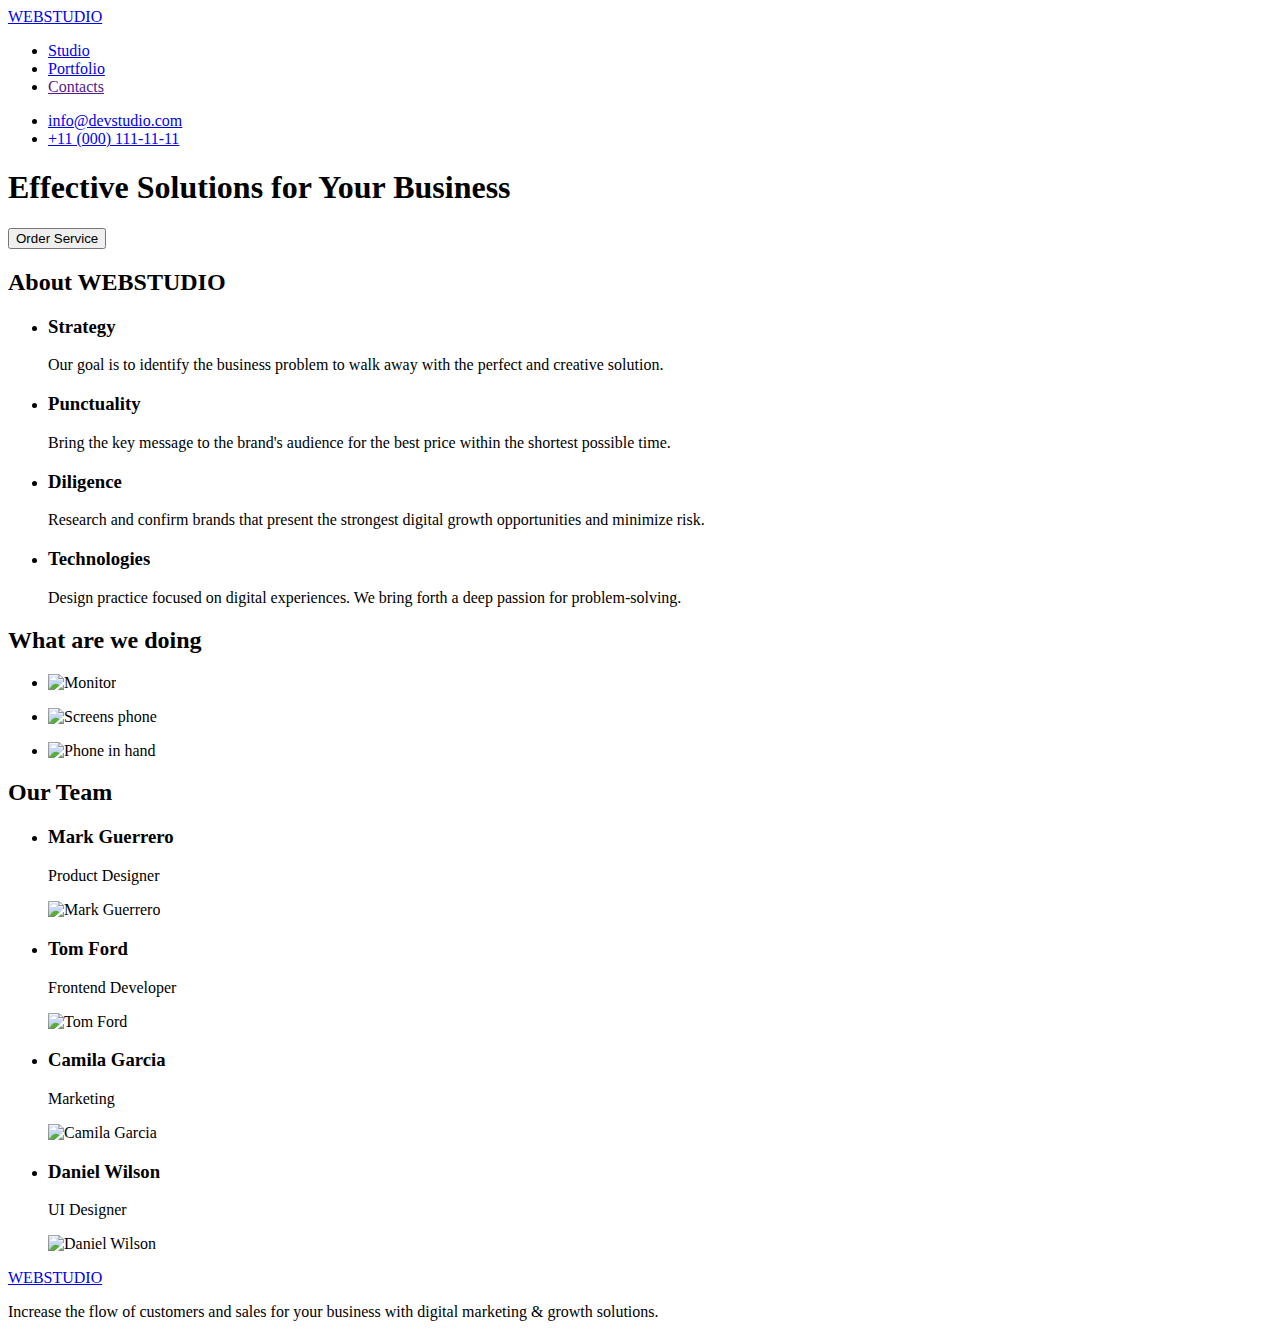
==== index.html @ 59146879 "Created clone HW #1" ====
<!DOCTYPE html>
<html lang="en">
  <head>
    <meta charset="UTF-8" />
    <meta http-equiv="X-UA-Compatible" content="IE=edge" />
    <meta name="viewport" content="width=device-width, initial-scale=1.0" />
    <title>WEBSTUDIO</title>
  </head>
  <body>
    <header>
      <!-- create navigation -->
      <nav>
        <a href="./index.html">WEB<span>STUDIO</span></a>
        <ul>
          <li><a href="./studio.html">Studio</a></li>
          <li><a href="./portfolio.html">Portfolio</a></li>
          <li><a href="">Contacts</a></li>
        </ul>
      </nav>

      <!-- create contacts -->
      <ul>
        <li><a href="mailto:info@devstudio.com">info@devstudio.com</a></li>
        <li><a href="tel:+110001111111">+11 (000) 111-11-11</a></li>
      </ul>
    </header>

    <main>
      <!-- create section title site -->
      <section>
        <h1>Effective Solutions for Your Business</h1>
        <button type="button">Order Service</button>
      </section>

      <!-- create section "About WEBSTUDIO" -->
      <section>
        <!-- "<h2>About WEBSTUDIO</h2>" we will hide in CSS -->
        <h2>About WEBSTUDIO</h2>
        <ul>
          <li>
            <h3>Strategy</h3>
            <p>
              Our goal is to identify the business problem to walk away with the
              perfect and creative solution.
            </p>
          </li>
          <li>
            <h3>Punctuality</h3>
            <p>
              Bring the key message to the brand's audience for the best price
              within the shortest possible time.
            </p>
          </li>
          <li>
            <h3>Diligence</h3>
            <p>
              Research and confirm brands that present the strongest digital
              growth opportunities and minimize risk.
            </p>
          </li>
          <li>
            <h3>Technologies</h3>
            <p>
              Design practice focused on digital experiences. We bring forth a
              deep passion for problem-solving.
            </p>
          </li>
        </ul>
      </section>

      <!-- create section "What are we doing" -->
      <section>
        <h2>What are we doing</h2>
        <ul>
          <li>
            <img
              src="./images/profile/monitor.jpg"
              alt="Monitor"
              width="360"
              height="300"
            />
          </li>
        </ul>
        <ul>
          <li>
            <img
              src="./images/profile/screens_phone.jpg"
              alt="Screens phone"
              width="360"
              height="300"
            />
          </li>
        </ul>
        <ul>
          <li>
            <img
              src="./images/profile/phone_in_hand.jpg"
              alt="Phone in hand"
              width="360"
              height="300"
            />
          </li>
        </ul>
      </section>

      <!-- create section "Our Team" -->
      <section>
        <h2>Our Team</h2>
        <ul>
          <li>
            <h3>Mark Guerrero</h3>
            <p>Product Designer</p>
            <img
              src="./images/team/mark_guerrero.jpg"
              alt="Mark Guerrero"
              width="264"
              height="260"
            />
          </li>
          <li>
            <h3>Tom Ford</h3>
            <p>Frontend Developer</p>
            <img
              src="./images/team/tom_ford.jpg"
              alt="Tom Ford"
              width="264"
              height="260"
            />
          </li>
          <li>
            <h3>Camila Garcia</h3>
            <p>Marketing</p>
            <img
              src="./images/team/camila_garcia.jpg"
              alt="Camila Garcia"
              width="264"
              height="260"
            />
          </li>
          <li>
            <h3>Daniel Wilson</h3>
            <p>UI Designer</p>
            <img
              src="./images/team/daniel_wilson.jpg"
              alt="Daniel Wilson"
              width="264"
              height="260"
            />
          </li>
        </ul>
      </section>
    </main>

    <footer>
      <!-- create footer -->
      <a href="./index.html">WEB<span>STUDIO</span></a>
      <p>
        Increase the flow of customers and sales for your business with digital
        marketing & growth solutions.
      </p>
    </footer>
  </body>
</html>
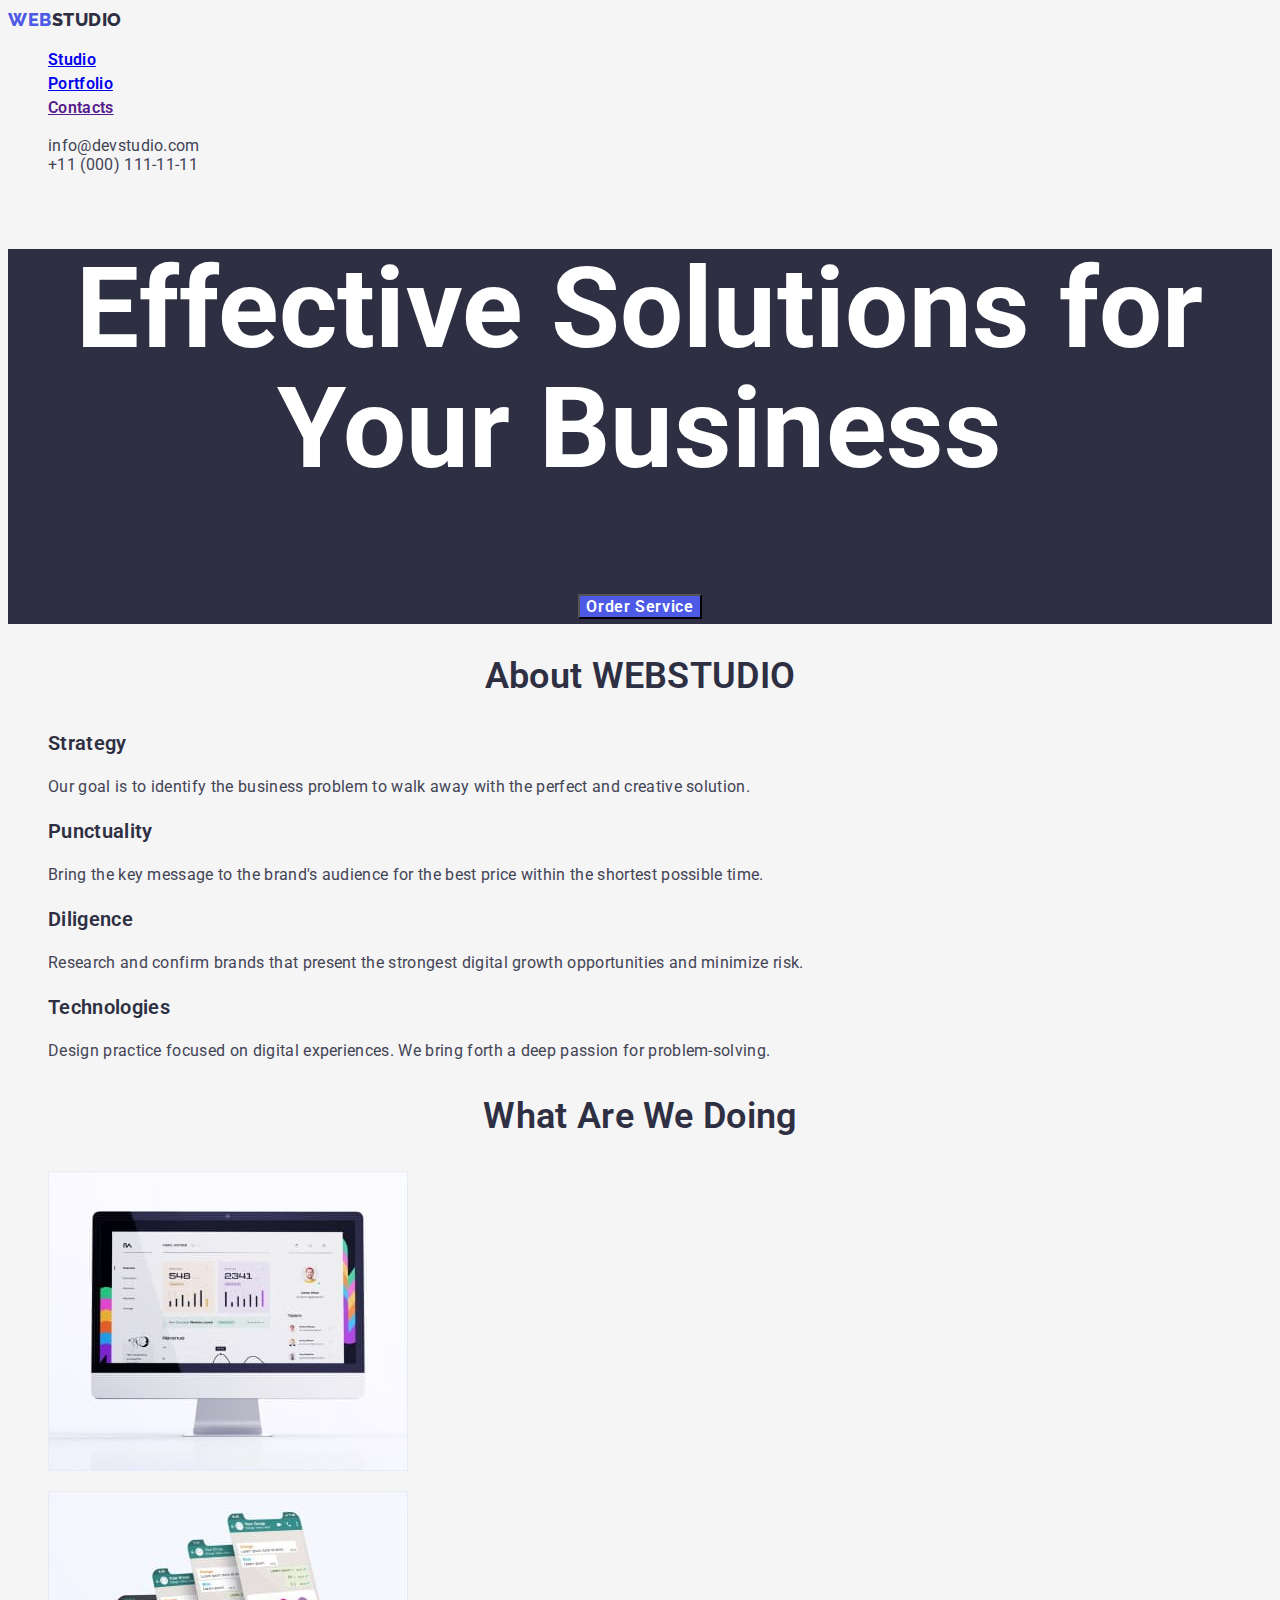
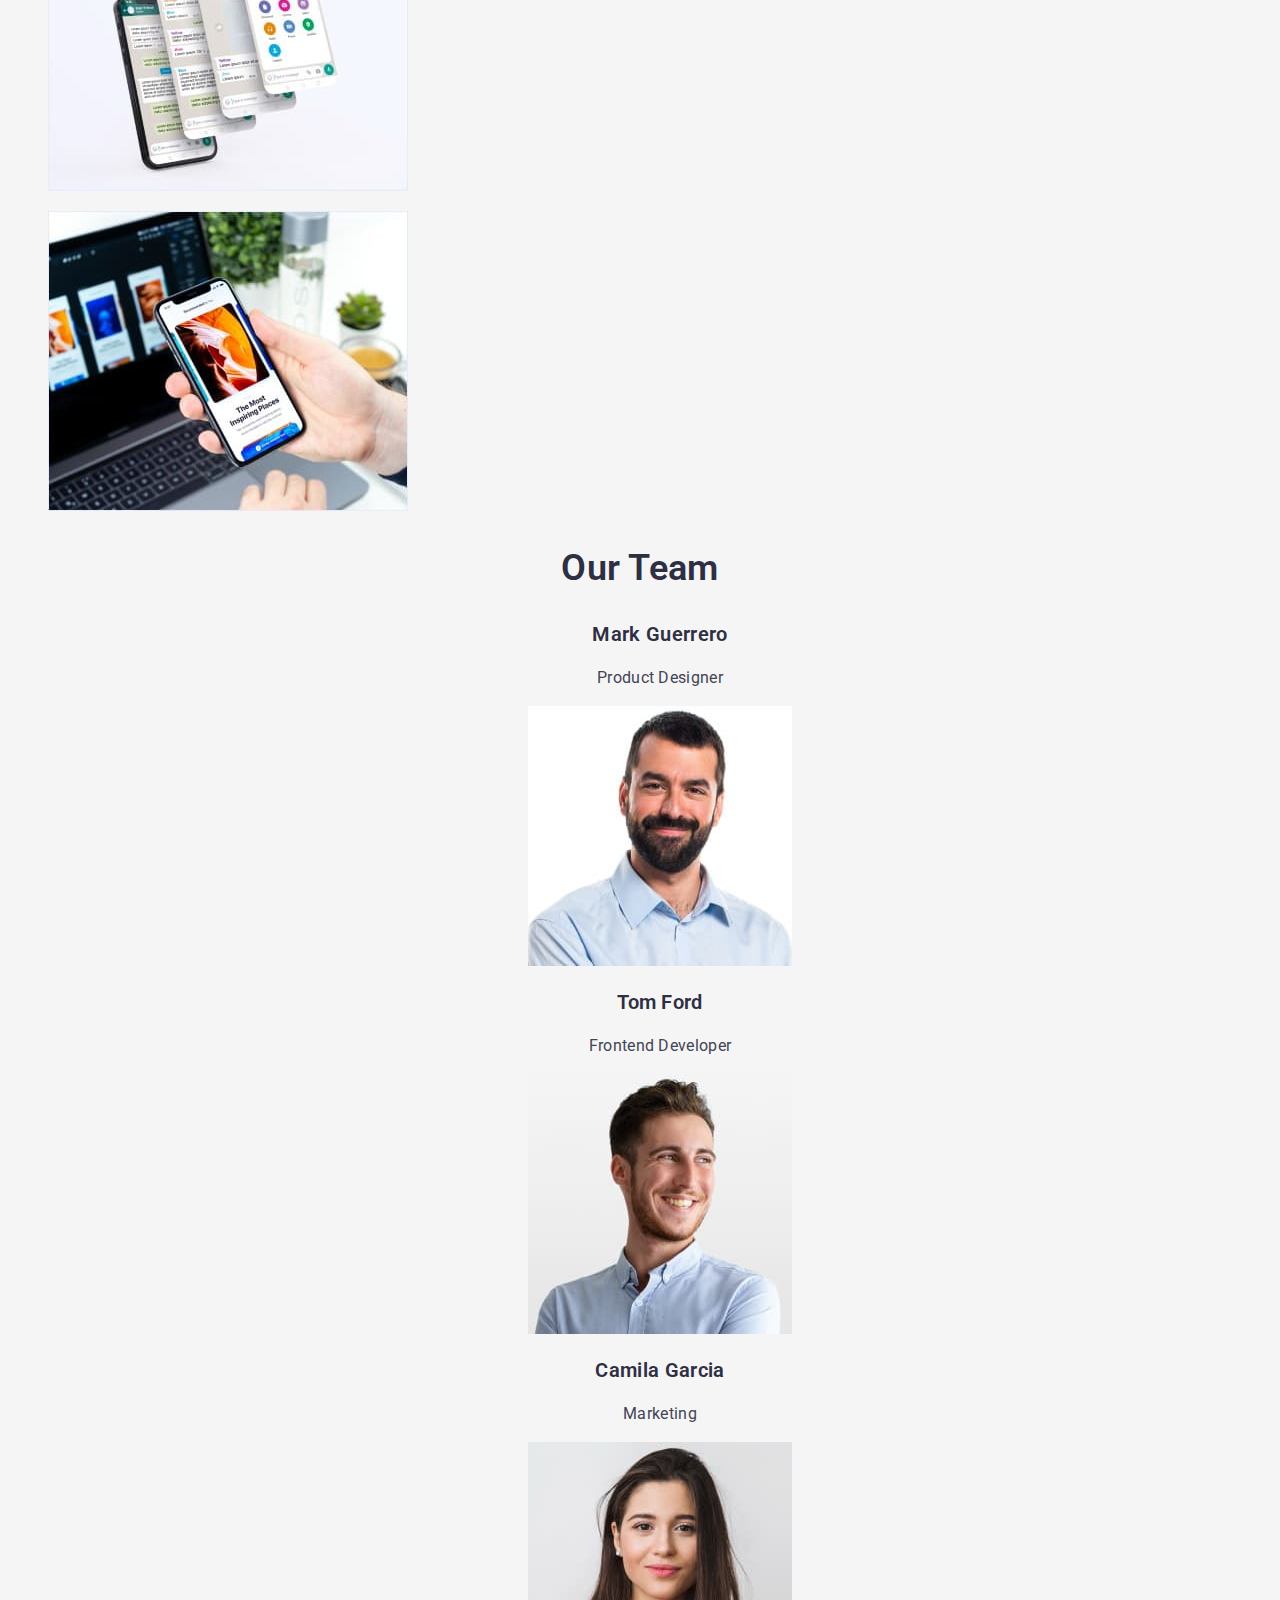
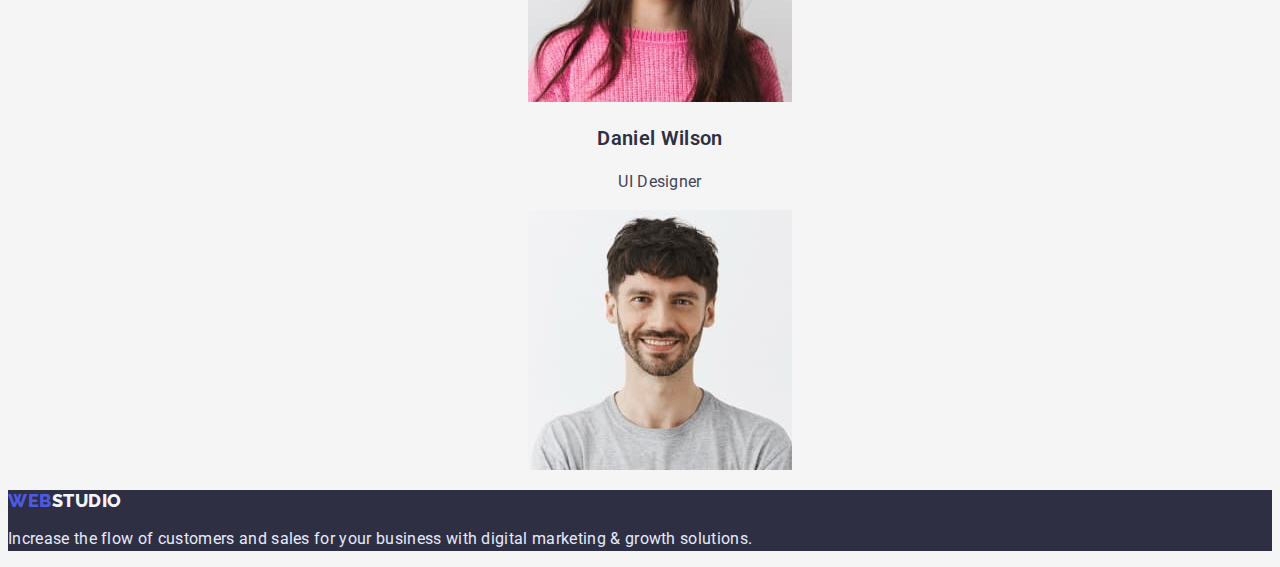
==== commit 74f5912a: "Edit files" ====
--- a/index.html
+++ b/index.html
@@ -5,64 +5,71 @@
     <meta http-equiv="X-UA-Compatible" content="IE=edge" />
     <meta name="viewport" content="width=device-width, initial-scale=1.0" />
     <title>WEBSTUDIO</title>
+    <link rel="stylesheet" href="./css/styles.css" />
+    <link rel="preconnect" href="https://fonts.googleapis.com" />
+    <link rel="preconnect" href="https://fonts.gstatic.com" crossorigin />
+    <link
+      href="https://fonts.googleapis.com/css2?family=Raleway:wght@700&family=Roboto:wght@400;500;700;900&display=swap"
+      rel="stylesheet"
+    />
   </head>
   <body>
     <header>
       <!-- create navigation -->
       <nav>
-        <a href="./index.html">WEB<span>STUDIO</span></a>
-        <ul>
-          <li><a href="./studio.html">Studio</a></li>
-          <li><a href="./portfolio.html">Portfolio</a></li>
-          <li><a href="">Contacts</a></li>
+        <a href="./index.html" class="logo">WEB<span class="logo-header">STUDIO</span></a>
+        <ul class="list">
+          <li><a href="./studio.html" class="nav-links">Studio</a></li>
+          <li><a href="./portfolio.html" class="nav-links">Portfolio</a></li>
+          <li><a href="" class="nav-links">Contacts</a></li>
         </ul>
       </nav>
 
       <!-- create contacts -->
-      <ul>
-        <li><a href="mailto:info@devstudio.com">info@devstudio.com</a></li>
-        <li><a href="tel:+110001111111">+11 (000) 111-11-11</a></li>
+      <ul class="list">
+        <li><a href="mailto:info@devstudio.com" class="contacts">info@devstudio.com</a></li>
+        <li><a href="tel:+110001111111" class="contacts">+11 (000) 111-11-11</a></li>
       </ul>
     </header>
 
     <main>
       <!-- create section title site -->
-      <section>
+      <section class="hero">
         <h1>Effective Solutions for Your Business</h1>
-        <button type="button">Order Service</button>
+        <button type="button" class="button">Order Service</button>
       </section>
 
       <!-- create section "About WEBSTUDIO" -->
       <section>
         <!-- "<h2>About WEBSTUDIO</h2>" we will hide in CSS -->
-        <h2>About WEBSTUDIO</h2>
-        <ul>
+        <h2 class="section-title">About WEBSTUDIO</h2>
+        <ul class="list">
           <li>
-            <h3>Strategy</h3>
-            <p>
-              Our goal is to identify the business problem to walk away with the
-              perfect and creative solution.
+            <h3 class="list-title">Strategy</h3>
+            <p class="list-text">
+              Our goal is to identify the business problem to walk away with the perfect and
+              creative solution.
             </p>
           </li>
           <li>
-            <h3>Punctuality</h3>
-            <p>
-              Bring the key message to the brand's audience for the best price
-              within the shortest possible time.
+            <h3 class="list-title">Punctuality</h3>
+            <p class="list-text">
+              Bring the key message to the brand's audience for the best price within the shortest
+              possible time.
             </p>
           </li>
           <li>
-            <h3>Diligence</h3>
-            <p>
-              Research and confirm brands that present the strongest digital
-              growth opportunities and minimize risk.
+            <h3 class="list-title">Diligence</h3>
+            <p class="list-text">
+              Research and confirm brands that present the strongest digital growth opportunities
+              and minimize risk.
             </p>
           </li>
           <li>
-            <h3>Technologies</h3>
-            <p>
-              Design practice focused on digital experiences. We bring forth a
-              deep passion for problem-solving.
+            <h3 class="list-title">Technologies</h3>
+            <p class="list-text">
+              Design practice focused on digital experiences. We bring forth a deep passion for
+              problem-solving.
             </p>
           </li>
         </ul>
@@ -70,18 +77,13 @@
 
       <!-- create section "What are we doing" -->
       <section>
-        <h2>What are we doing</h2>
-        <ul>
+        <h2 class="section-title">What are we doing</h2>
+        <ul class="list">
           <li>
-            <img
-              src="./images/profile/monitor.jpg"
-              alt="Monitor"
-              width="360"
-              height="300"
-            />
+            <img src="./images/profile/monitor.jpg" alt="Monitor" width="360" height="300" />
           </li>
         </ul>
-        <ul>
+        <ul class="list">
           <li>
             <img
               src="./images/profile/screens_phone.jpg"
@@ -91,7 +93,7 @@
             />
           </li>
         </ul>
-        <ul>
+        <ul class="list">
           <li>
             <img
               src="./images/profile/phone_in_hand.jpg"
@@ -104,12 +106,12 @@
       </section>
 
       <!-- create section "Our Team" -->
-      <section>
-        <h2>Our Team</h2>
-        <ul>
+      <section style="section-fon">
+        <h2 class="section-title">Our Team</h2>
+        <ul class="list text-align">
           <li>
-            <h3>Mark Guerrero</h3>
-            <p>Product Designer</p>
+            <h3 class="list-title">Mark Guerrero</h3>
+            <p class="list-text">Product Designer</p>
             <img
               src="./images/team/mark_guerrero.jpg"
               alt="Mark Guerrero"
@@ -118,18 +120,13 @@
             />
           </li>
           <li>
-            <h3>Tom Ford</h3>
-            <p>Frontend Developer</p>
-            <img
-              src="./images/team/tom_ford.jpg"
-              alt="Tom Ford"
-              width="264"
-              height="260"
-            />
+            <h3 class="list-title">Tom Ford</h3>
+            <p class="list-text">Frontend Developer</p>
+            <img src="./images/team/tom_ford.jpg" alt="Tom Ford" width="264" height="260" />
           </li>
           <li>
-            <h3>Camila Garcia</h3>
-            <p>Marketing</p>
+            <h3 class="list-title">Camila Garcia</h3>
+            <p class="list-text">Marketing</p>
             <img
               src="./images/team/camila_garcia.jpg"
               alt="Camila Garcia"
@@ -138,8 +135,8 @@
             />
           </li>
           <li>
-            <h3>Daniel Wilson</h3>
-            <p>UI Designer</p>
+            <h3 class="list-title">Daniel Wilson</h3>
+            <p class="list-text">UI Designer</p>
             <img
               src="./images/team/daniel_wilson.jpg"
               alt="Daniel Wilson"
@@ -151,12 +148,11 @@
       </section>
     </main>
 
-    <footer>
-      <!-- create footer -->
-      <a href="./index.html">WEB<span>STUDIO</span></a>
-      <p>
-        Increase the flow of customers and sales for your business with digital
-        marketing & growth solutions.
+    <footer class="footer">
+      <a href="./index.html" class="logo line-height">WEB<span class="logo-footer">STUDIO</span></a>
+      <p class="text-footer">
+        Increase the flow of customers and sales for your business with digital marketing & growth
+        solutions.
       </p>
     </footer>
   </body>
--- a/css/styles.css
+++ b/css/styles.css
@@ -0,0 +1,144 @@
+/* GLOBAL STYLE */
+body {
+  background-color: var(--main-background);
+  color: var(--main-color);
+
+  font-family: Roboto, sans-serif;
+  letter-spacing: 0.02em;
+}
+
+/* COLOR PALLETE */
+:root {
+  --main-background: #f5f5f5;
+  --main-color: #2e2f42;
+  --secondary-color: #434455;
+  --hero-color: #ffffff;
+  --text-footer: #e7e9fc;
+  --main-logo: #4d5ae5;
+  --secondary-logo: #f4f4fd;
+  --focus-button: #404bbf;
+  --secondary-background: #f4f4fd;
+}
+
+/* DELETED MARKERS */
+.list {
+  list-style-type: none;
+}
+
+/* LOGOTYPE STYLE */
+.logo {
+  color: var(--main-logo);
+  font-family: Raleway, sans-serif;
+
+  font-weight: 800;
+  font-size: 18px;
+  line-height: 1.33;
+  letter-spacing: 0.03em;
+  text-transform: uppercase;
+  text-decoration: none;
+}
+
+.logo-header {
+  color: var(--main-color);
+}
+
+.logo-footer {
+  color: var(--secondary-logo);
+}
+
+.line-height {
+  line-height: 1.17;
+}
+
+/* MAIN NAVIGATION */
+.nav-links {
+  font-weight: 600;
+  font-size: 16px;
+  line-height: 1.5;
+}
+
+/* CONTACTS */
+.contacts {
+  color: var(--secondary-color);
+
+  font-size: 16px;
+  text-decoration: none;
+}
+
+.contacts:hover,
+.contacts:focus {
+  color: var(--main-logo);
+}
+
+/* TITLE SITE */
+.hero {
+  background-color: var(--main-color);
+  color: var(--hero-color);
+
+  font-weight: 600;
+  font-size: 56px;
+  line-height: 1.07;
+  text-align: center;
+}
+
+.button {
+  background-color: var(--main-logo);
+  color: var(--hero-color);
+  font-family: inherit;
+
+  font-weight: 600;
+  font-size: 16px;
+  line-height: 1.19;
+  letter-spacing: 0.04em;
+
+  cursor: pointer;
+}
+
+.button:hover,
+.button:focus {
+  background-color: var(--focus-button);
+}
+
+/* MINE CONTENT */
+.section-title {
+  font-weight: 600;
+  font-size: 36px;
+  line-height: 1.33;
+  text-align: center;
+  text-transform: capitalize;
+}
+
+.list-title {
+  font-weight: 600;
+  font-size: 20px;
+  line-height: 1.2;
+  text-decoration: none;
+}
+
+.list-text {
+  color: var(--secondary-color);
+
+  font-size: 16px;
+  line-height: 1.5;
+}
+
+.text-align {
+  text-align: center;
+}
+
+.section-fon {
+  background-color: var(--secondary-background);
+}
+
+/* FOOTER STYLE */
+.footer {
+  background-color: var(--main-color);
+}
+
+.text-footer {
+  color: var(--text-footer);
+
+  font-size: 16px;
+  line-height: 1.5;
+  text-decoration: none;
+}
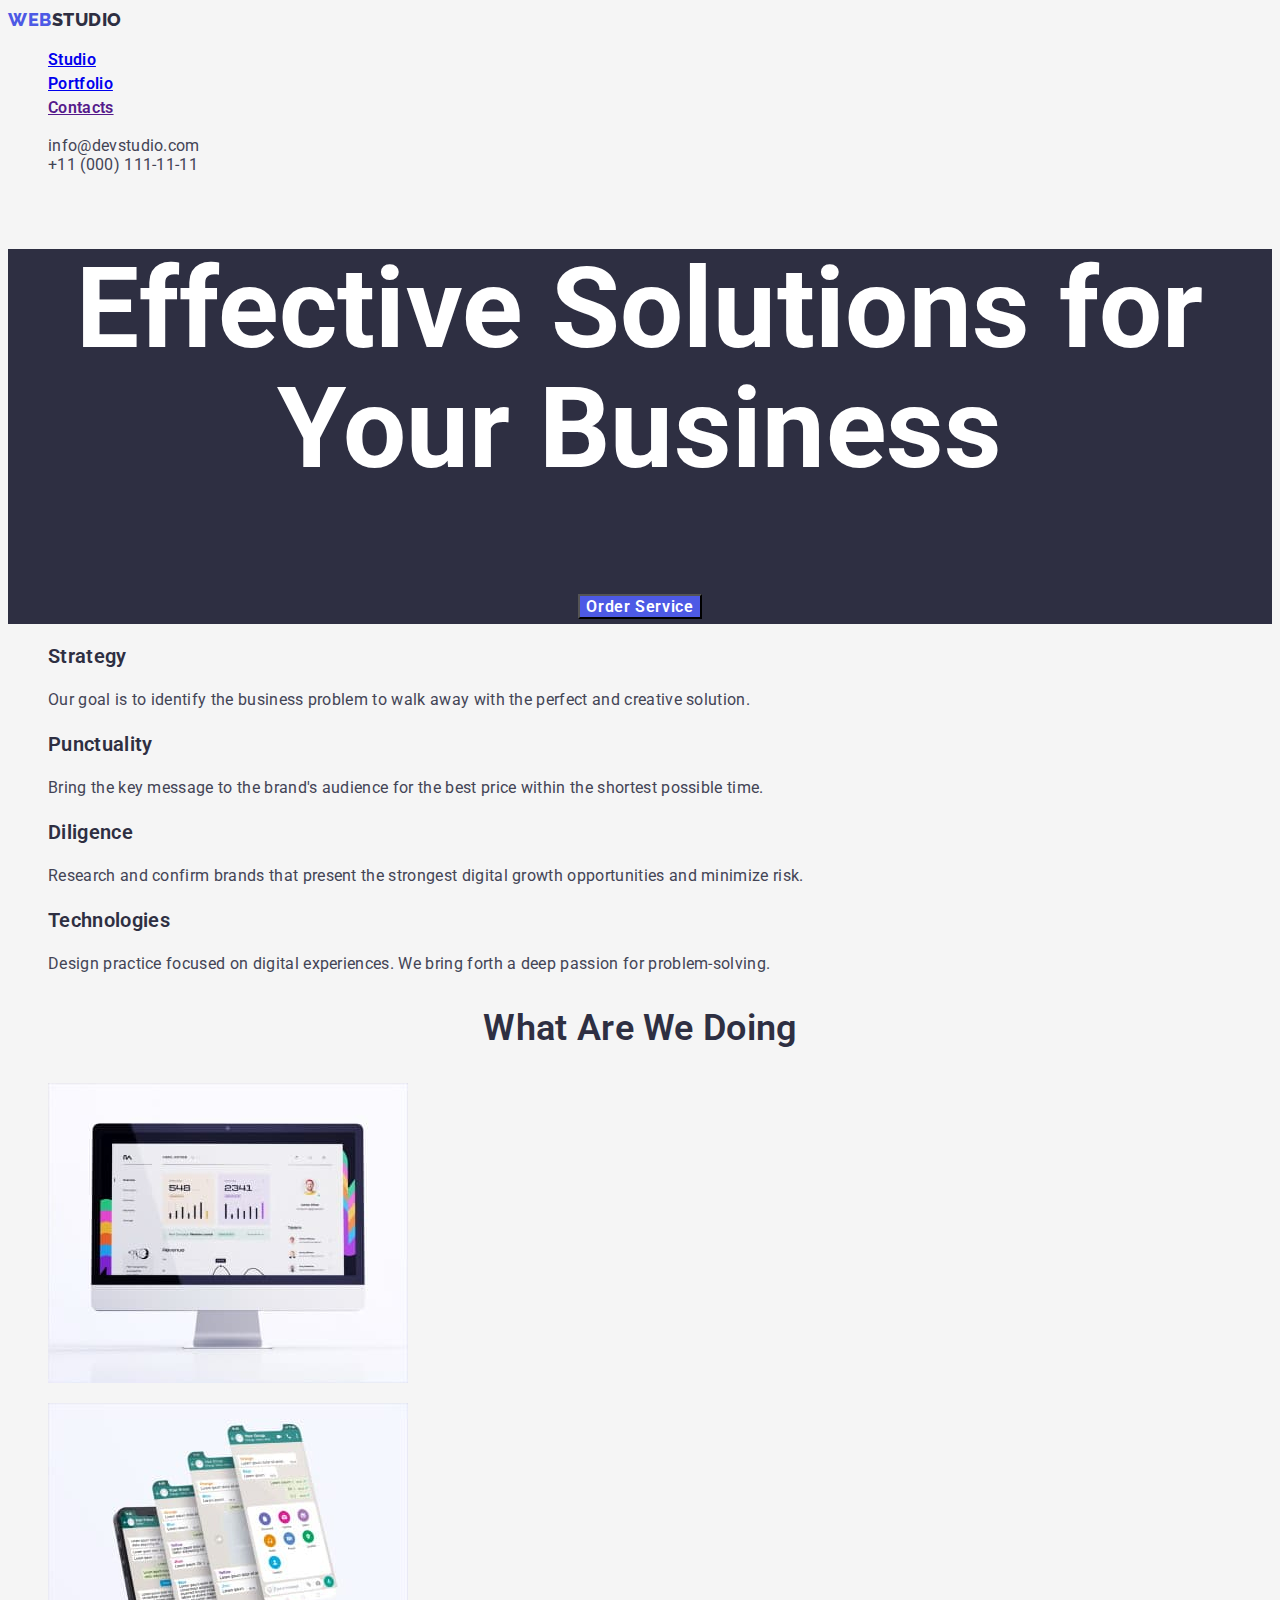
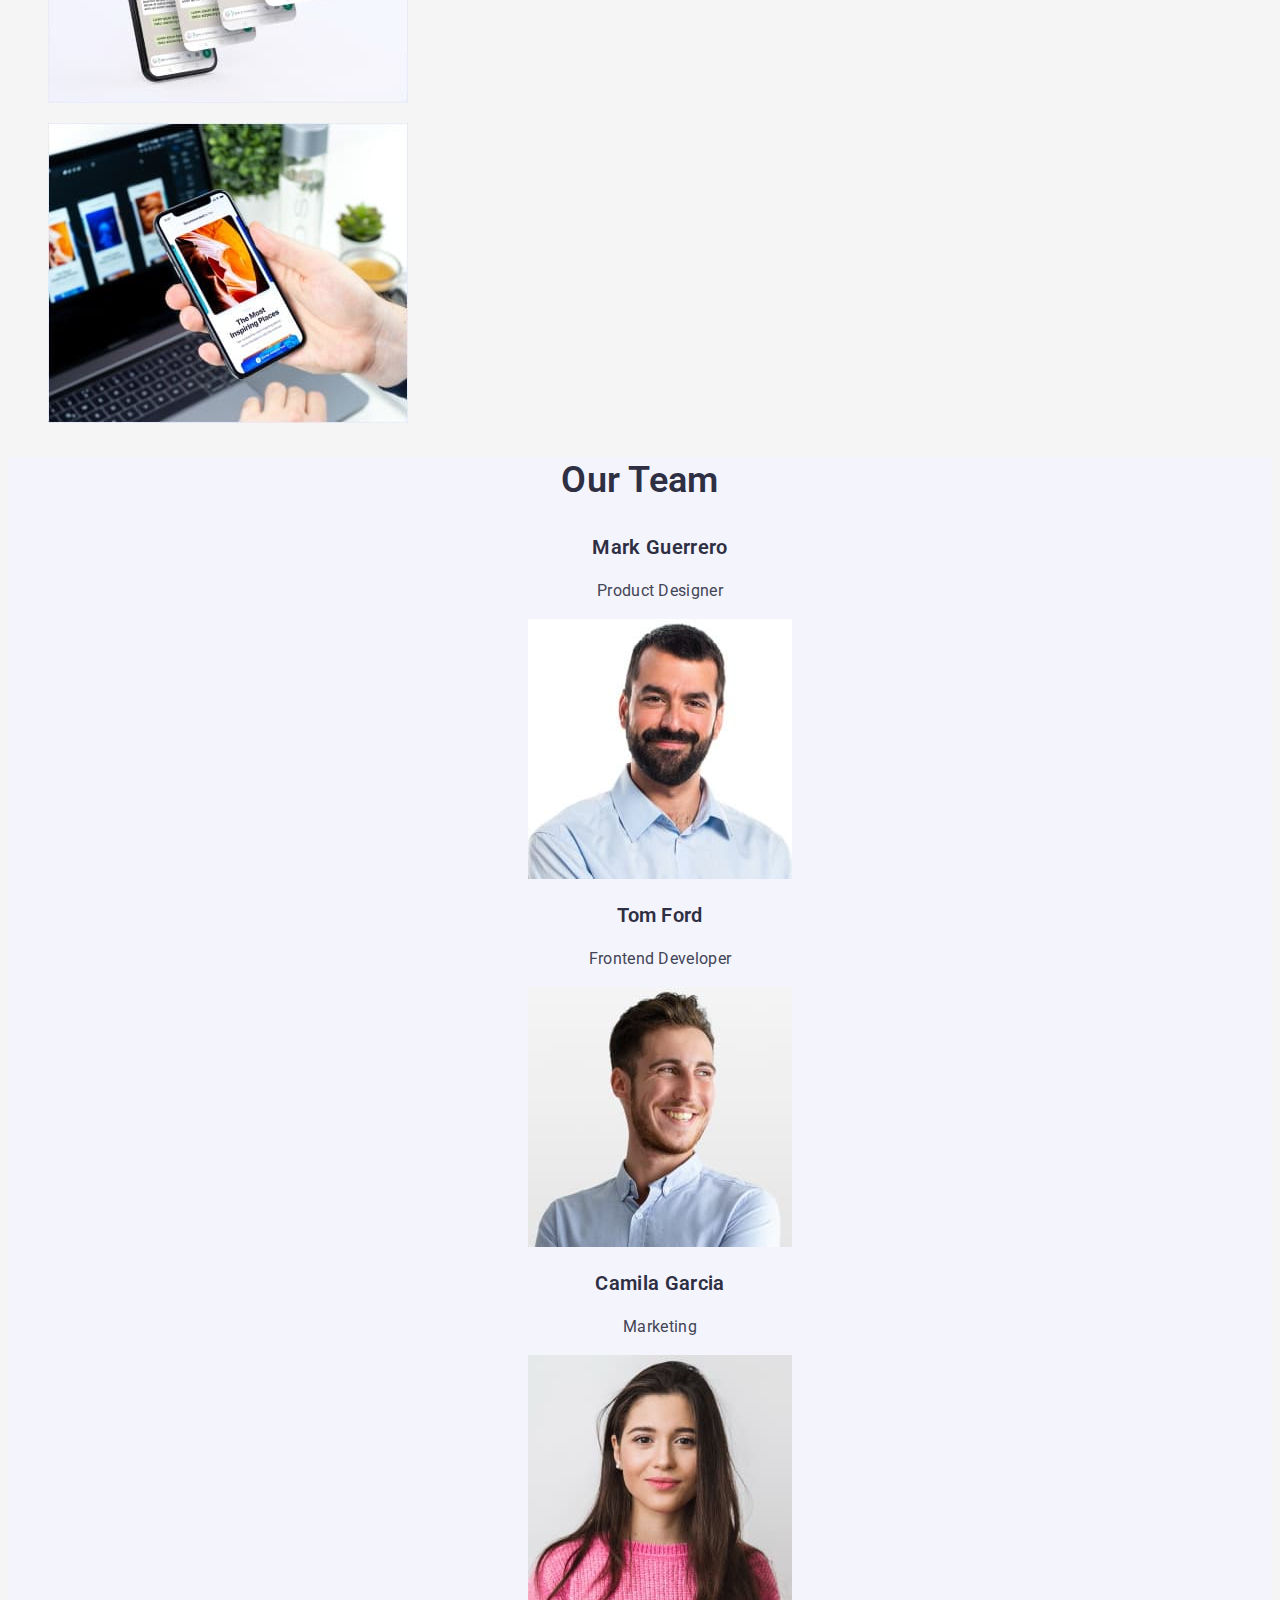
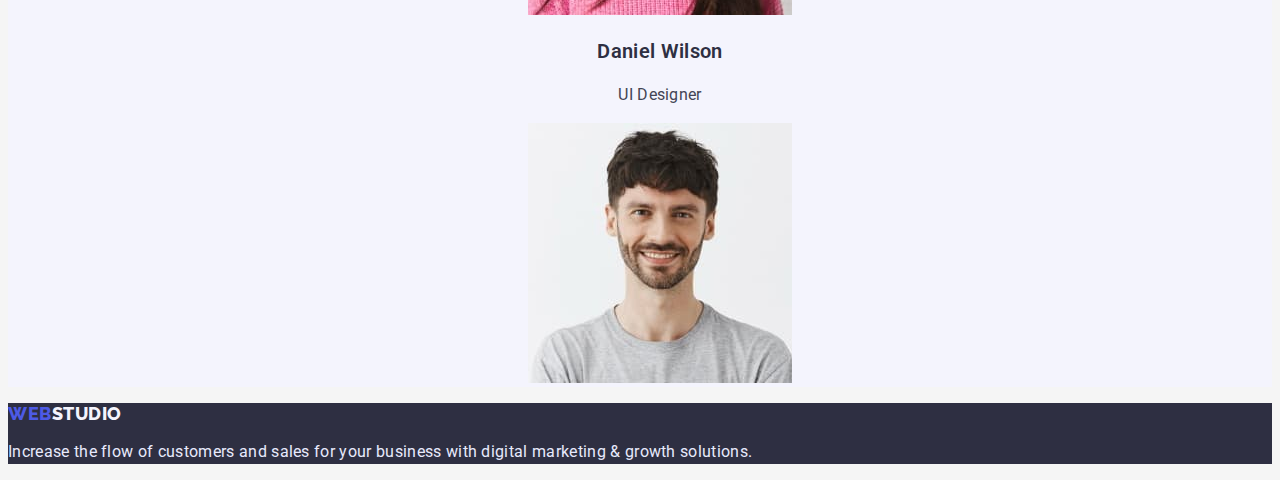
==== commit a6093d1c: "Created styles" ====
--- a/index.html
+++ b/index.html
@@ -13,6 +13,7 @@
       rel="stylesheet"
     />
   </head>
+
   <body>
     <header>
       <!-- create navigation -->
@@ -41,8 +42,8 @@
 
       <!-- create section "About WEBSTUDIO" -->
       <section>
-        <!-- "<h2>About WEBSTUDIO</h2>" we will hide in CSS -->
-        <h2 class="section-title">About WEBSTUDIO</h2>
+        <!-- "<h2>About WEBSTUDIO</h2>" we hiden in CSS -->
+        <h2 class="hiden-text">About WEBSTUDIO</h2>
         <ul class="list">
           <li>
             <h3 class="list-title">Strategy</h3>
@@ -106,7 +107,7 @@
       </section>
 
       <!-- create section "Our Team" -->
-      <section style="section-fon">
+      <section class="section-fon">
         <h2 class="section-title">Our Team</h2>
         <ul class="list text-align">
           <li>
--- a/css/styles.css
+++ b/css/styles.css
@@ -1,23 +1,36 @@
 /* GLOBAL STYLE */
 body {
-  background-color: var(--main-background);
-  color: var(--main-color);
+  background-color: #f5f5f5;
+  color: var(--main);
 
-  font-family: Roboto, sans-serif;
+  font-family: 'Roboto', sans-serif;
   letter-spacing: 0.02em;
 }
 
 /* COLOR PALLETE */
 :root {
-  --main-background: #f5f5f5;
-  --main-color: #2e2f42;
-  --secondary-color: #434455;
-  --hero-color: #ffffff;
-  --text-footer: #e7e9fc;
-  --main-logo: #4d5ae5;
-  --secondary-logo: #f4f4fd;
+  /* CTAs, focused, active status, links */
+  --primary-brand: #4d5ae5;
+
+  /* overlays, shadows, headings */
+  --main: #2e2f42;
+
+  /* valid fields, success messages */
+  /* --valid-color:#31D0AA; */
+
+  /* body text */
+  --body-text: #434455;
+
+  /* helper text, deemphasized text */
+  /* --helper-text:#8E8F99; */
+
+  /* accent color, hairlines, subtle backgrounds */
+  --accent: #e7e9fc;
+
+  /* light mode backgrounds,light mode Dialogs/alerts */
+  --background: #f4f4fd;
+
   --focus-button: #404bbf;
-  --secondary-background: #f4f4fd;
 }
 
 /* DELETED MARKERS */
@@ -25,10 +38,15 @@
   list-style-type: none;
 }
 
+/* HIDEN TEXT */
+.hiden-text {
+  font-size: 0px;
+}
+
 /* LOGOTYPE STYLE */
 .logo {
-  color: var(--main-logo);
-  font-family: Raleway, sans-serif;
+  color: var(--primary-brand);
+  font-family: 'Raleway', sans-serif;
 
   font-weight: 800;
   font-size: 18px;
@@ -39,11 +57,11 @@
 }
 
 .logo-header {
-  color: var(--main-color);
+  color: var(--main);
 }
 
 .logo-footer {
-  color: var(--secondary-logo);
+  color: var(--background);
 }
 
 .line-height {
@@ -59,7 +77,7 @@
 
 /* CONTACTS */
 .contacts {
-  color: var(--secondary-color);
+  color: var(--body-text);
 
   font-size: 16px;
   text-decoration: none;
@@ -67,13 +85,13 @@
 
 .contacts:hover,
 .contacts:focus {
-  color: var(--main-logo);
+  color: var(--primary-brand);
 }
 
 /* TITLE SITE */
 .hero {
-  background-color: var(--main-color);
-  color: var(--hero-color);
+  background-color: var(--main);
+  color: #ffffff;
 
   font-weight: 600;
   font-size: 56px;
@@ -81,9 +99,11 @@
   text-align: center;
 }
 
+/* BUTTONS */
+/* button on the hero */
 .button {
-  background-color: var(--main-logo);
-  color: var(--hero-color);
+  background-color: var(--primary-brand);
+  color: #ffffff;
   font-family: inherit;
 
   font-weight: 600;
@@ -97,6 +117,23 @@
 .button:hover,
 .button:focus {
   background-color: var(--focus-button);
+}
+
+/* filters button in the Portfolio  */
+.button-filters {
+  background-color: var(--background);
+  color: var(--primary-brand);
+
+  font-weight: 600;
+  font-size: 16px;
+  line-height: 1.5;
+  letter-spacing: 0.04em;
+}
+
+.button-filters:hover,
+.button-filters:focus {
+  background-color: var(--primary-brand);
+  color: #ffffff;
 }
 
 /* MINE CONTENT */
@@ -116,7 +153,7 @@
 }
 
 .list-text {
-  color: var(--secondary-color);
+  color: var(--body-text);
 
   font-size: 16px;
   line-height: 1.5;
@@ -127,16 +164,16 @@
 }
 
 .section-fon {
-  background-color: var(--secondary-background);
+  background-color: var(--background);
 }
 
 /* FOOTER STYLE */
 .footer {
-  background-color: var(--main-color);
+  background-color: var(--main);
 }
 
 .text-footer {
-  color: var(--text-footer);
+  color: var(--accent);
 
   font-size: 16px;
   line-height: 1.5;
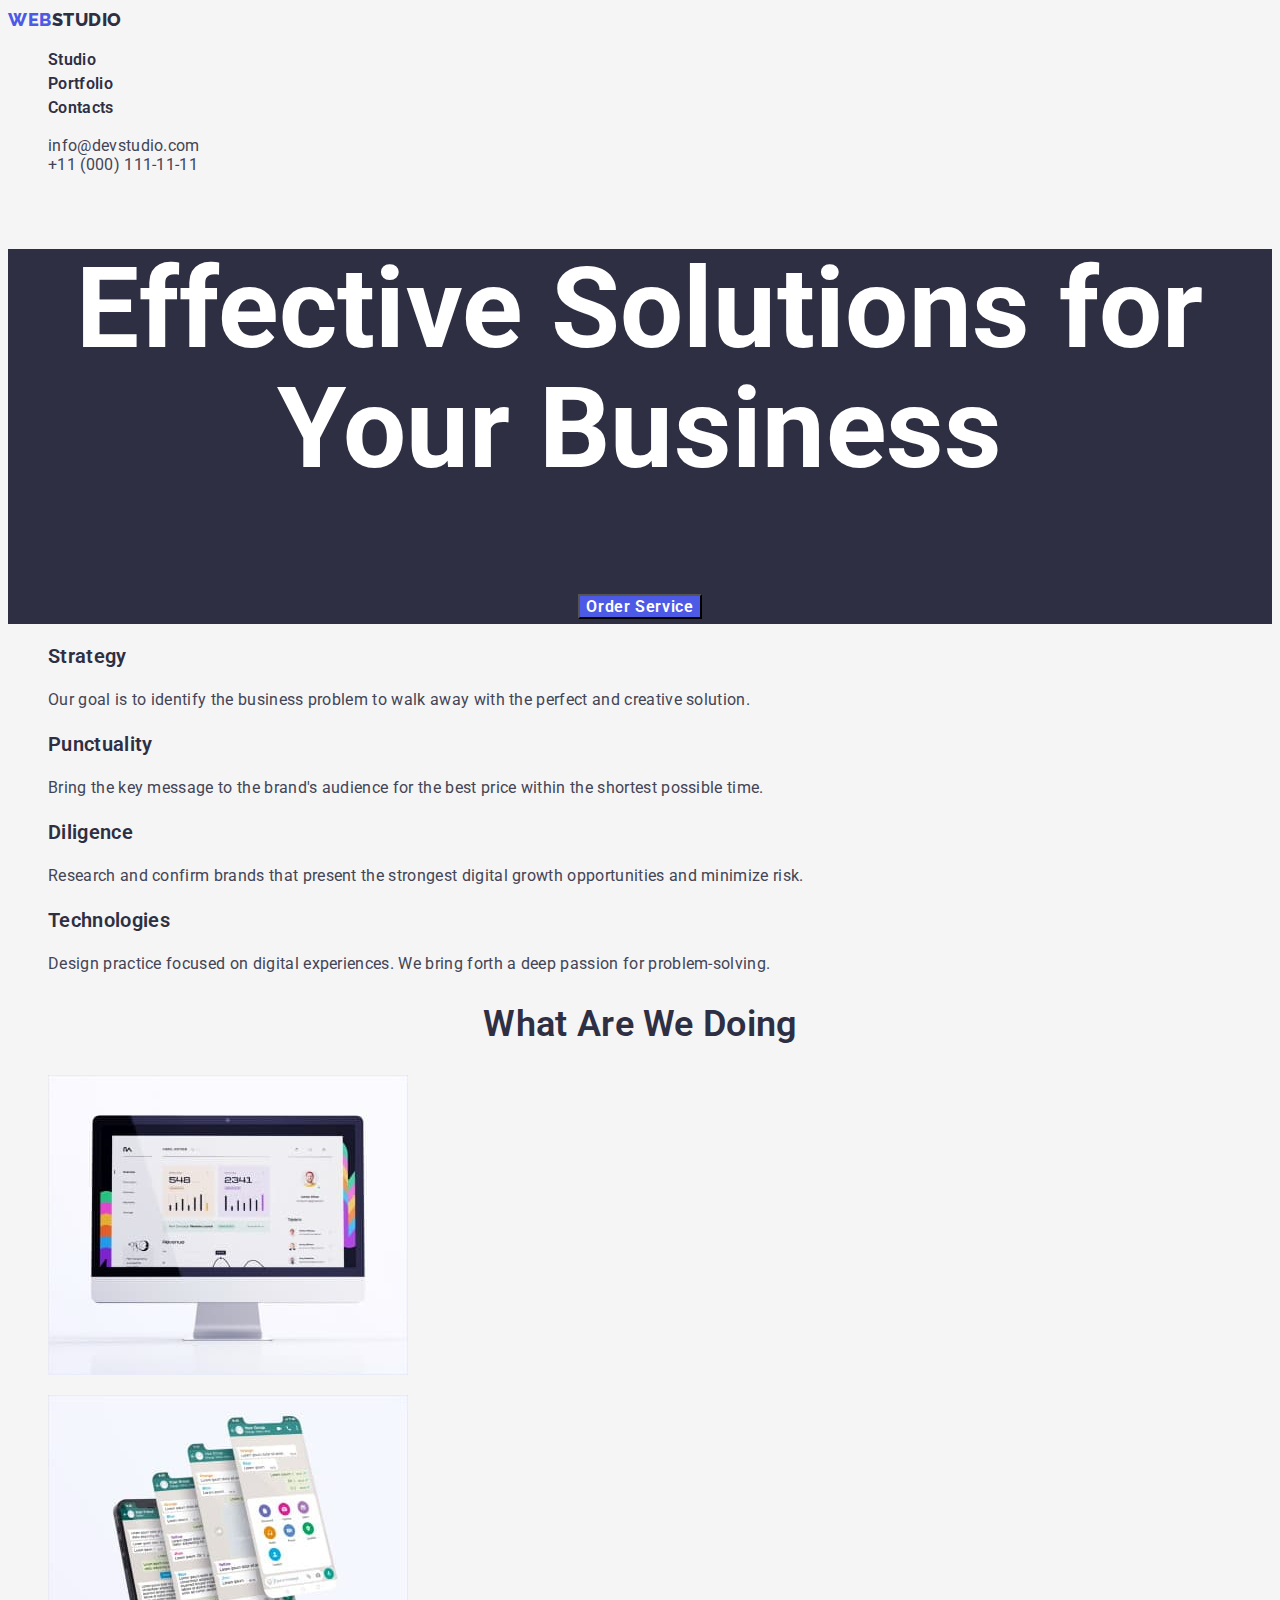
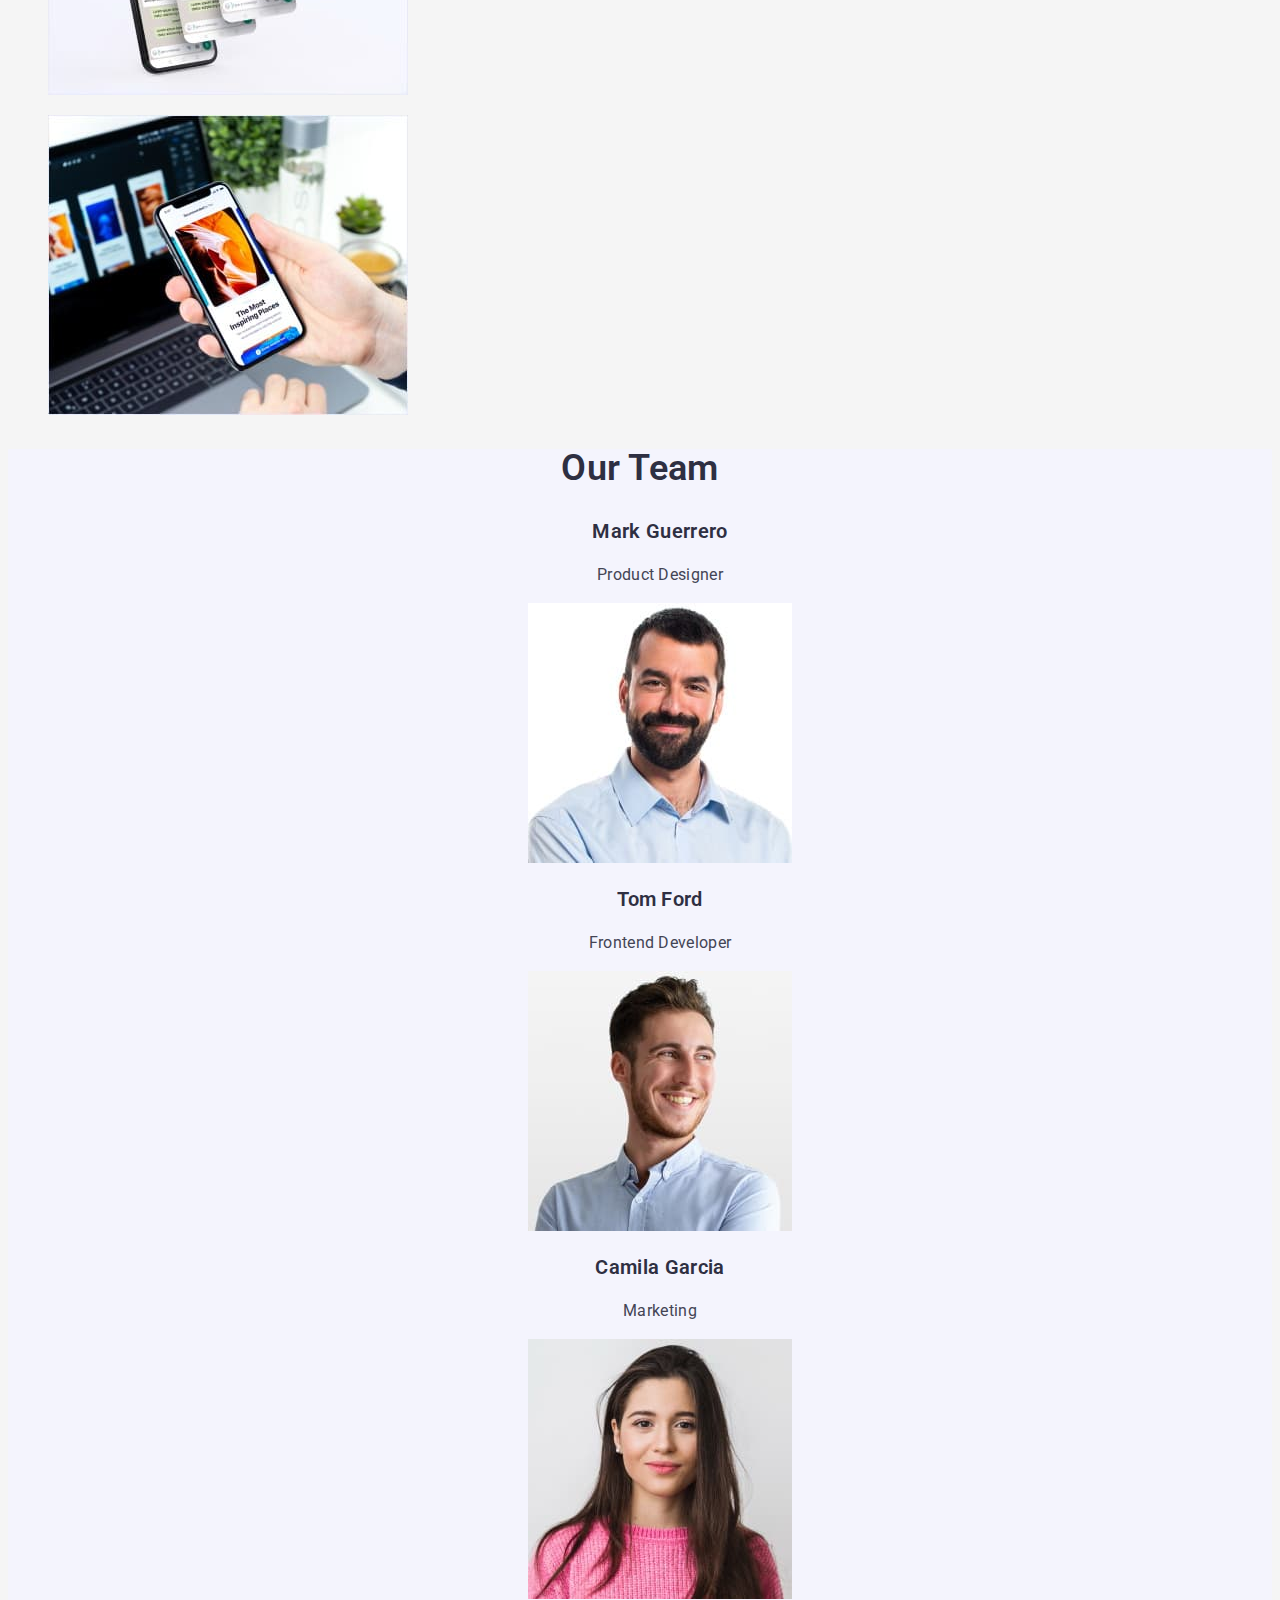
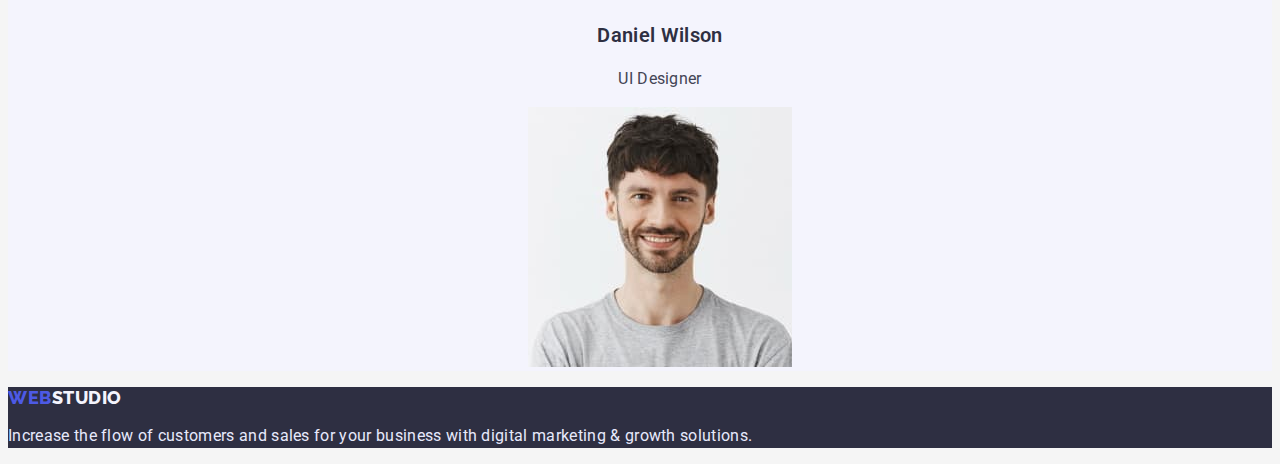
==== commit 8ba3bc0e: "Corected code" ====
--- a/index.html
+++ b/index.html
@@ -5,13 +5,13 @@
     <meta http-equiv="X-UA-Compatible" content="IE=edge" />
     <meta name="viewport" content="width=device-width, initial-scale=1.0" />
     <title>WEBSTUDIO</title>
-    <link rel="stylesheet" href="./css/styles.css" />
     <link rel="preconnect" href="https://fonts.googleapis.com" />
     <link rel="preconnect" href="https://fonts.gstatic.com" crossorigin />
     <link
       href="https://fonts.googleapis.com/css2?family=Raleway:wght@700&family=Roboto:wght@400;500;700;900&display=swap"
       rel="stylesheet"
     />
+    <link rel="stylesheet" href="./css/styles.css" />
   </head>
 
   <body>
@@ -42,7 +42,6 @@
 
       <!-- create section "About WEBSTUDIO" -->
       <section>
-        <!-- "<h2>About WEBSTUDIO</h2>" we hiden in CSS -->
         <h2 class="hiden-text">About WEBSTUDIO</h2>
         <ul class="list">
           <li>
@@ -87,7 +86,7 @@
         <ul class="list">
           <li>
             <img
-              src="./images/profile/screens_phone.jpg"
+              src="./images/profile/screens-phone.jpg"
               alt="Screens phone"
               width="360"
               height="300"
@@ -97,7 +96,7 @@
         <ul class="list">
           <li>
             <img
-              src="./images/profile/phone_in_hand.jpg"
+              src="./images/profile/phone-in-hand.jpg"
               alt="Phone in hand"
               width="360"
               height="300"
@@ -114,7 +113,7 @@
             <h3 class="list-title">Mark Guerrero</h3>
             <p class="list-text">Product Designer</p>
             <img
-              src="./images/team/mark_guerrero.jpg"
+              src="./images/team/mark-guerrero.jpg"
               alt="Mark Guerrero"
               width="264"
               height="260"
@@ -123,13 +122,13 @@
           <li>
             <h3 class="list-title">Tom Ford</h3>
             <p class="list-text">Frontend Developer</p>
-            <img src="./images/team/tom_ford.jpg" alt="Tom Ford" width="264" height="260" />
+            <img src="./images/team/tom-ford.jpg" alt="Tom Ford" width="264" height="260" />
           </li>
           <li>
             <h3 class="list-title">Camila Garcia</h3>
             <p class="list-text">Marketing</p>
             <img
-              src="./images/team/camila_garcia.jpg"
+              src="./images/team/camila-garcia.jpg"
               alt="Camila Garcia"
               width="264"
               height="260"
@@ -139,7 +138,7 @@
             <h3 class="list-title">Daniel Wilson</h3>
             <p class="list-text">UI Designer</p>
             <img
-              src="./images/team/daniel_wilson.jpg"
+              src="./images/team/daniel-wilson.jpg"
               alt="Daniel Wilson"
               width="264"
               height="260"
--- a/css/styles.css
+++ b/css/styles.css
@@ -1,12 +1,3 @@
-/* GLOBAL STYLE */
-body {
-  background-color: #f5f5f5;
-  color: var(--main);
-
-  font-family: 'Roboto', sans-serif;
-  letter-spacing: 0.02em;
-}
-
 /* COLOR PALLETE */
 :root {
   /* CTAs, focused, active status, links */
@@ -30,7 +21,18 @@
   /* light mode backgrounds,light mode Dialogs/alerts */
   --background: #f4f4fd;
 
+  /* hover text for navigation*/
+
   --focus-button: #404bbf;
+}
+
+/* GLOBAL STYLE */
+body {
+  background-color: #f5f5f5;
+  color: var(--main);
+
+  font-family: 'Roboto', sans-serif;
+  letter-spacing: 0.02em;
 }
 
 /* DELETED MARKERS */
@@ -41,6 +43,11 @@
 /* HIDEN TEXT */
 .hiden-text {
   font-size: 0px;
+}
+
+/* ALIGNED TEXT IN SECTION "OUR TEAM" */
+.text-align {
+  text-align: center;
 }
 
 /* LOGOTYPE STYLE */
@@ -70,9 +77,16 @@
 
 /* MAIN NAVIGATION */
 .nav-links {
+  color: inherit;
   font-weight: 600;
   font-size: 16px;
   line-height: 1.5;
+  text-decoration: none;
+}
+
+.nav-links:hover,
+.nav-links:focus {
+  color: var(--body-text);
 }
 
 /* CONTACTS */
@@ -99,7 +113,6 @@
   text-align: center;
 }
 
-/* BUTTONS */
 /* button on the hero */
 .button {
   background-color: var(--primary-brand);
@@ -114,12 +127,12 @@
   cursor: pointer;
 }
 
-.button:hover,
+/* .button:hover,
 .button:focus {
-  background-color: var(--focus-button);
-}
+  background-color: var(--primary-brand);
+} */
 
-/* filters button in the Portfolio  */
+/* FILTERS BUTTON IN THE PORTFOLIO  */
 .button-filters {
   background-color: var(--background);
   color: var(--primary-brand);
@@ -140,7 +153,7 @@
 .section-title {
   font-weight: 600;
   font-size: 36px;
-  line-height: 1.33;
+  line-height: 1.11;
   text-align: center;
   text-transform: capitalize;
 }
@@ -149,20 +162,15 @@
   font-weight: 600;
   font-size: 20px;
   line-height: 1.2;
-  text-decoration: none;
 }
 
 .list-text {
   color: var(--body-text);
 
-  font-size: 16px;
   line-height: 1.5;
 }
 
-.text-align {
-  text-align: center;
-}
-
+/* FON OF SECTION "OUR TEAM" */
 .section-fon {
   background-color: var(--background);
 }
@@ -177,5 +185,12 @@
 
   font-size: 16px;
   line-height: 1.5;
-  text-decoration: none;
 }
+
+/* TEXT BEHIND A PICTURE ON THE PORTFOLIO PAGE */
+.text-behind {
+  color: var(--background);
+
+  font-size: 16px;
+  line-height: 1.5;
+}
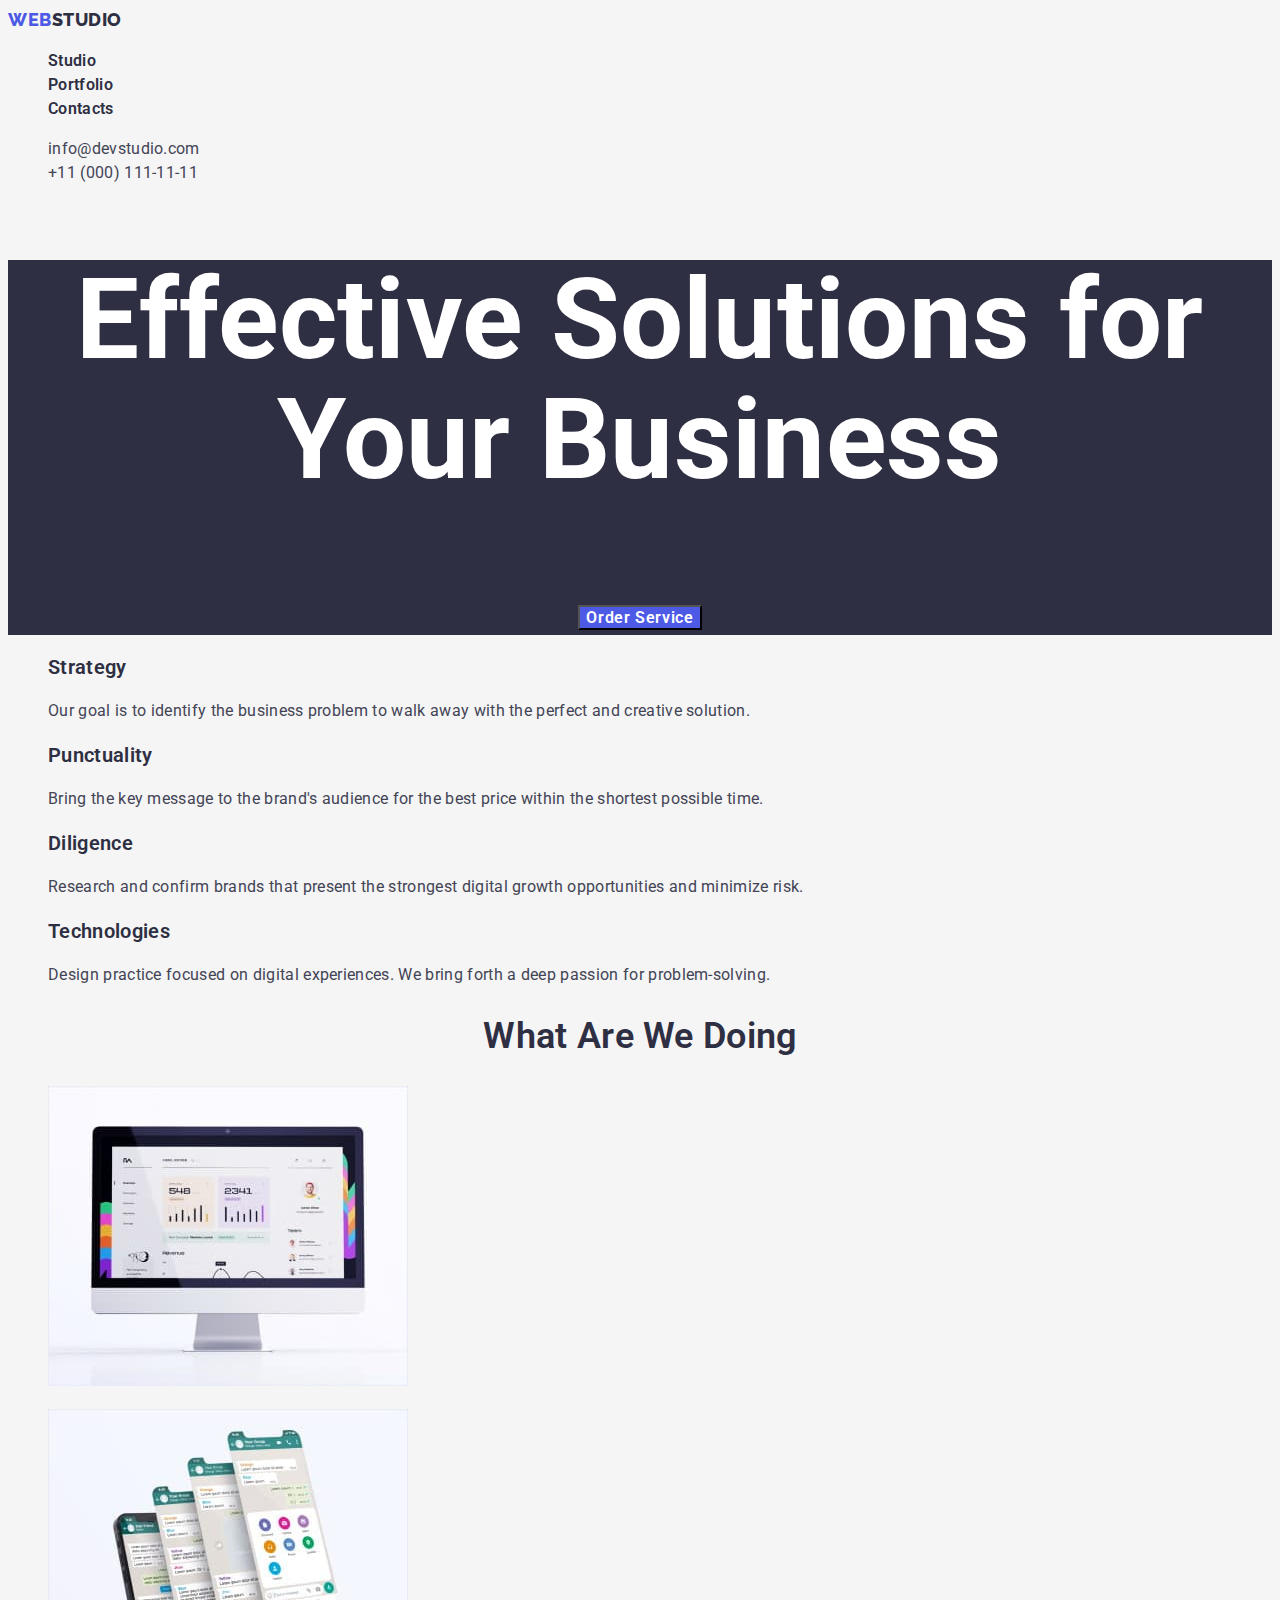
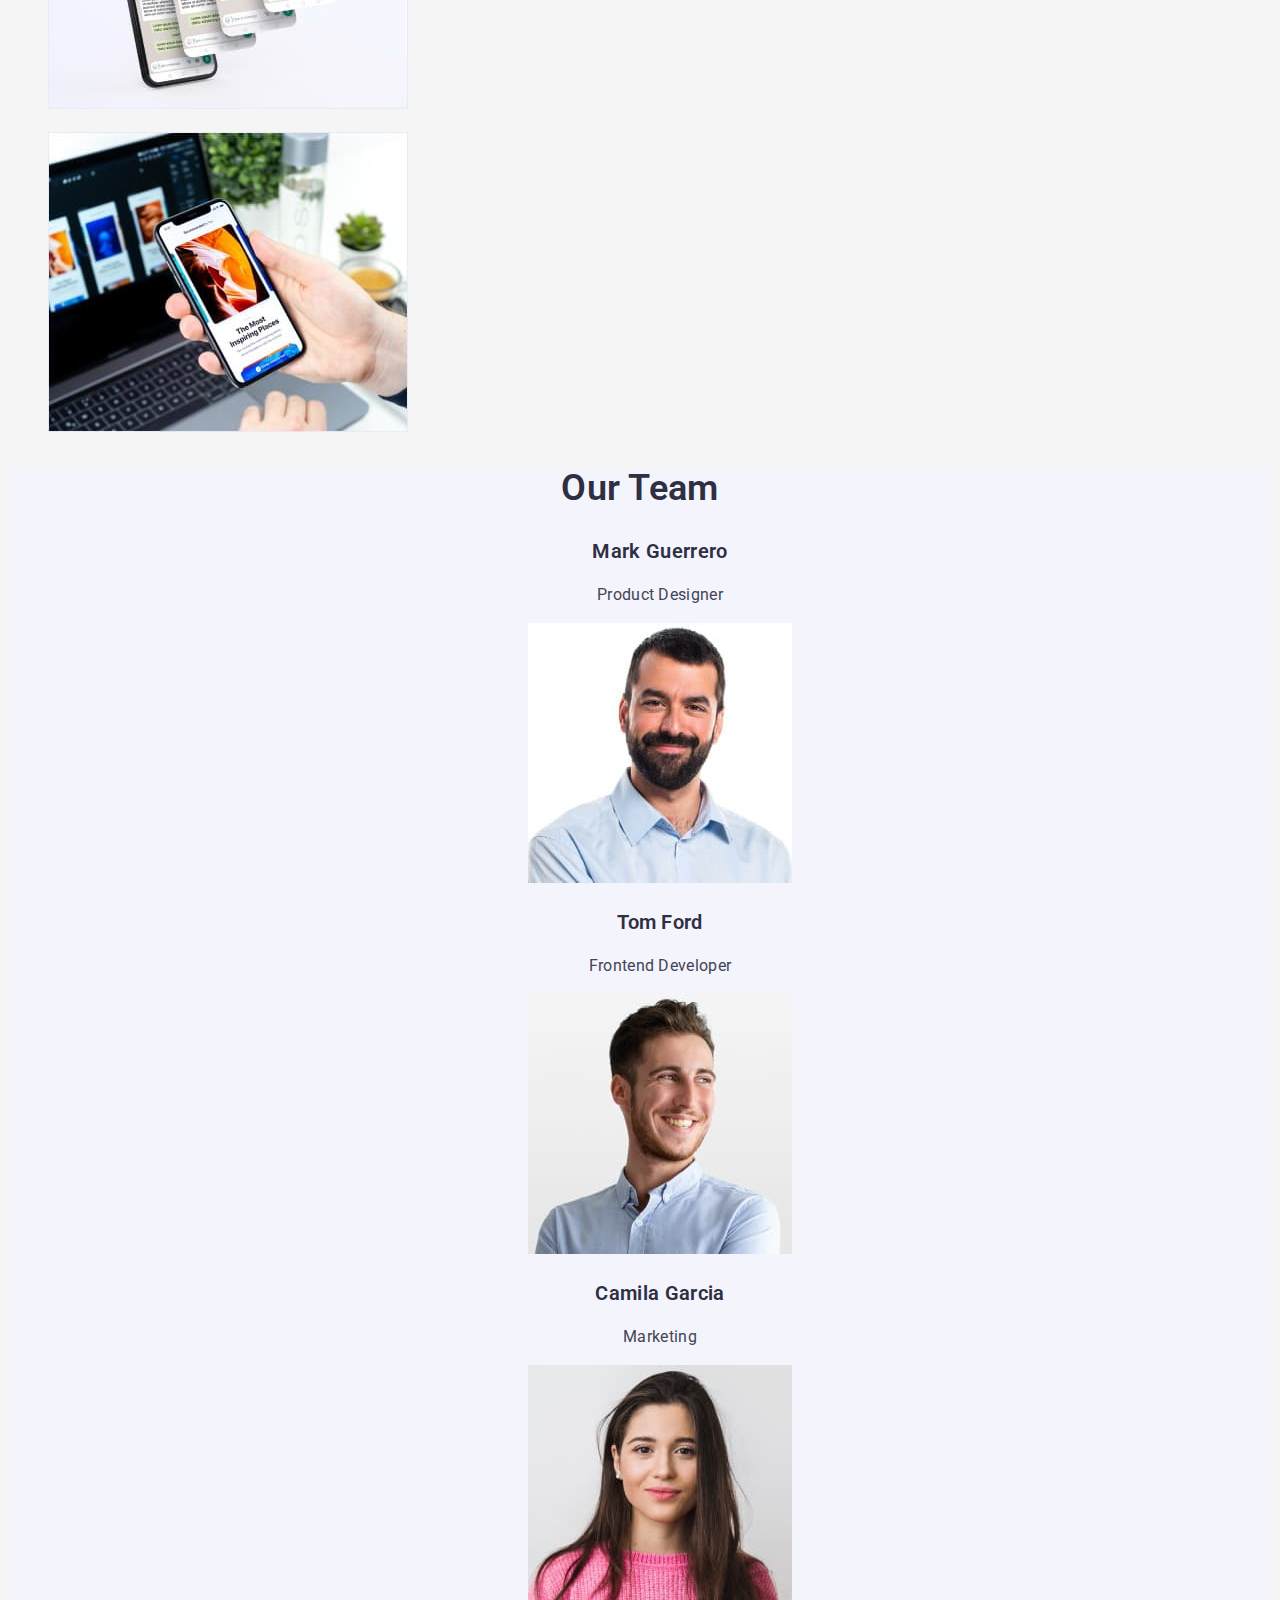
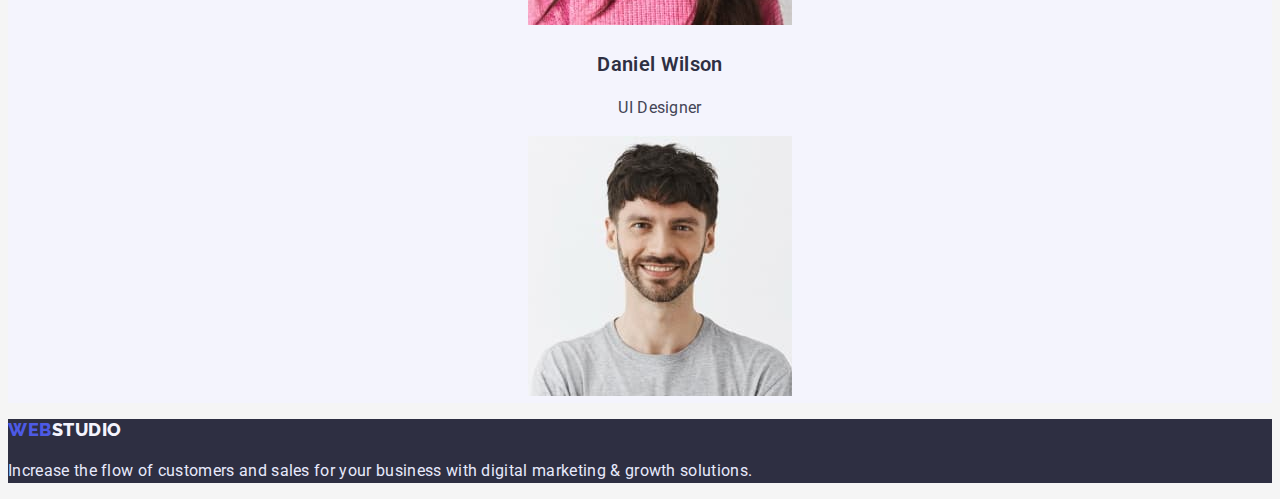
==== commit fc06a48d: "Optimized CSS-cod and corrected html files" ====
--- a/index.html
+++ b/index.html
@@ -18,18 +18,18 @@
     <header>
       <!-- create navigation -->
       <nav>
-        <a href="./index.html" class="logo">WEB<span class="logo-header">STUDIO</span></a>
+        <a class="logo" href="./index.html">WEB<span class="logo-header">STUDIO</span></a>
         <ul class="list">
-          <li><a href="./studio.html" class="nav-links">Studio</a></li>
-          <li><a href="./portfolio.html" class="nav-links">Portfolio</a></li>
-          <li><a href="" class="nav-links">Contacts</a></li>
+          <li><a class="nav-links" href="./studio.html">Studio</a></li>
+          <li><a class="nav-links" href="./portfolio.html">Portfolio</a></li>
+          <li><a class="nav-links" href="">Contacts</a></li>
         </ul>
       </nav>
 
       <!-- create contacts -->
       <ul class="list">
-        <li><a href="mailto:info@devstudio.com" class="contacts">info@devstudio.com</a></li>
-        <li><a href="tel:+110001111111" class="contacts">+11 (000) 111-11-11</a></li>
+        <li><a class="contacts" href="mailto:info@devstudio.com">info@devstudio.com</a></li>
+        <li><a class="contacts" href="tel:+110001111111">+11 (000) 111-11-11</a></li>
       </ul>
     </header>
 
@@ -37,7 +37,7 @@
       <!-- create section title site -->
       <section class="hero">
         <h1>Effective Solutions for Your Business</h1>
-        <button type="button" class="button">Order Service</button>
+        <button class="button" type="button">Order Service</button>
       </section>
 
       <!-- create section "About WEBSTUDIO" -->
@@ -45,29 +45,29 @@
         <h2 class="hiden-text">About WEBSTUDIO</h2>
         <ul class="list">
           <li>
-            <h3 class="list-title">Strategy</h3>
-            <p class="list-text">
+            <h3 class="list-items">Strategy</h3>
+            <p class="item-text">
               Our goal is to identify the business problem to walk away with the perfect and
               creative solution.
             </p>
           </li>
           <li>
-            <h3 class="list-title">Punctuality</h3>
-            <p class="list-text">
+            <h3 class="list-items">Punctuality</h3>
+            <p class="item-text">
               Bring the key message to the brand's audience for the best price within the shortest
               possible time.
             </p>
           </li>
           <li>
-            <h3 class="list-title">Diligence</h3>
-            <p class="list-text">
+            <h3 class="list-items">Diligence</h3>
+            <p class="item-text">
               Research and confirm brands that present the strongest digital growth opportunities
               and minimize risk.
             </p>
           </li>
           <li>
-            <h3 class="list-title">Technologies</h3>
-            <p class="list-text">
+            <h3 class="list-items">Technologies</h3>
+            <p class="item-text">
               Design practice focused on digital experiences. We bring forth a deep passion for
               problem-solving.
             </p>
@@ -110,8 +110,8 @@
         <h2 class="section-title">Our Team</h2>
         <ul class="list text-align">
           <li>
-            <h3 class="list-title">Mark Guerrero</h3>
-            <p class="list-text">Product Designer</p>
+            <h3 class="list-items">Mark Guerrero</h3>
+            <p class="item-text">Product Designer</p>
             <img
               src="./images/team/mark-guerrero.jpg"
               alt="Mark Guerrero"
@@ -120,13 +120,13 @@
             />
           </li>
           <li>
-            <h3 class="list-title">Tom Ford</h3>
-            <p class="list-text">Frontend Developer</p>
+            <h3 class="list-items">Tom Ford</h3>
+            <p class="item-text">Frontend Developer</p>
             <img src="./images/team/tom-ford.jpg" alt="Tom Ford" width="264" height="260" />
           </li>
           <li>
-            <h3 class="list-title">Camila Garcia</h3>
-            <p class="list-text">Marketing</p>
+            <h3 class="list-items">Camila Garcia</h3>
+            <p class="item-text">Marketing</p>
             <img
               src="./images/team/camila-garcia.jpg"
               alt="Camila Garcia"
@@ -135,8 +135,8 @@
             />
           </li>
           <li>
-            <h3 class="list-title">Daniel Wilson</h3>
-            <p class="list-text">UI Designer</p>
+            <h3 class="list-items">Daniel Wilson</h3>
+            <p class="item-text">UI Designer</p>
             <img
               src="./images/team/daniel-wilson.jpg"
               alt="Daniel Wilson"
@@ -149,7 +149,7 @@
     </main>
 
     <footer class="footer">
-      <a href="./index.html" class="logo line-height">WEB<span class="logo-footer">STUDIO</span></a>
+      <a class="logo line-height" href="./index.html">WEB<span class="logo-footer">STUDIO</span></a>
       <p class="text-footer">
         Increase the flow of customers and sales for your business with digital marketing & growth
         solutions.
--- a/css/styles.css
+++ b/css/styles.css
@@ -22,7 +22,6 @@
   --background: #f4f4fd;
 
   /* hover text for navigation*/
-
   --focus-button: #404bbf;
 }
 
@@ -32,6 +31,8 @@
   color: var(--main);
 
   font-family: 'Roboto', sans-serif;
+
+  line-height: 1.5;
   letter-spacing: 0.02em;
 }
 
@@ -50,7 +51,7 @@
   text-align: center;
 }
 
-/* LOGOTYPE STYLE */
+/* LOGO STYLE */
 .logo {
   color: var(--primary-brand);
   font-family: 'Raleway', sans-serif;
@@ -79,8 +80,6 @@
 .nav-links {
   color: inherit;
   font-weight: 600;
-  font-size: 16px;
-  line-height: 1.5;
   text-decoration: none;
 }
 
@@ -93,7 +92,6 @@
 .contacts {
   color: var(--body-text);
 
-  font-size: 16px;
   text-decoration: none;
 }
 
@@ -139,7 +137,6 @@
 
   font-weight: 600;
   font-size: 16px;
-  line-height: 1.5;
   letter-spacing: 0.04em;
 }
 
@@ -158,16 +155,14 @@
   text-transform: capitalize;
 }
 
-.list-title {
+.list-items {
   font-weight: 600;
   font-size: 20px;
   line-height: 1.2;
 }
 
-.list-text {
+.item-text {
   color: var(--body-text);
-
-  line-height: 1.5;
 }
 
 /* FON OF SECTION "OUR TEAM" */
@@ -182,15 +177,9 @@
 
 .text-footer {
   color: var(--accent);
-
-  font-size: 16px;
-  line-height: 1.5;
 }
 
 /* TEXT BEHIND A PICTURE ON THE PORTFOLIO PAGE */
 .text-behind {
   color: var(--background);
-
-  font-size: 16px;
-  line-height: 1.5;
 }
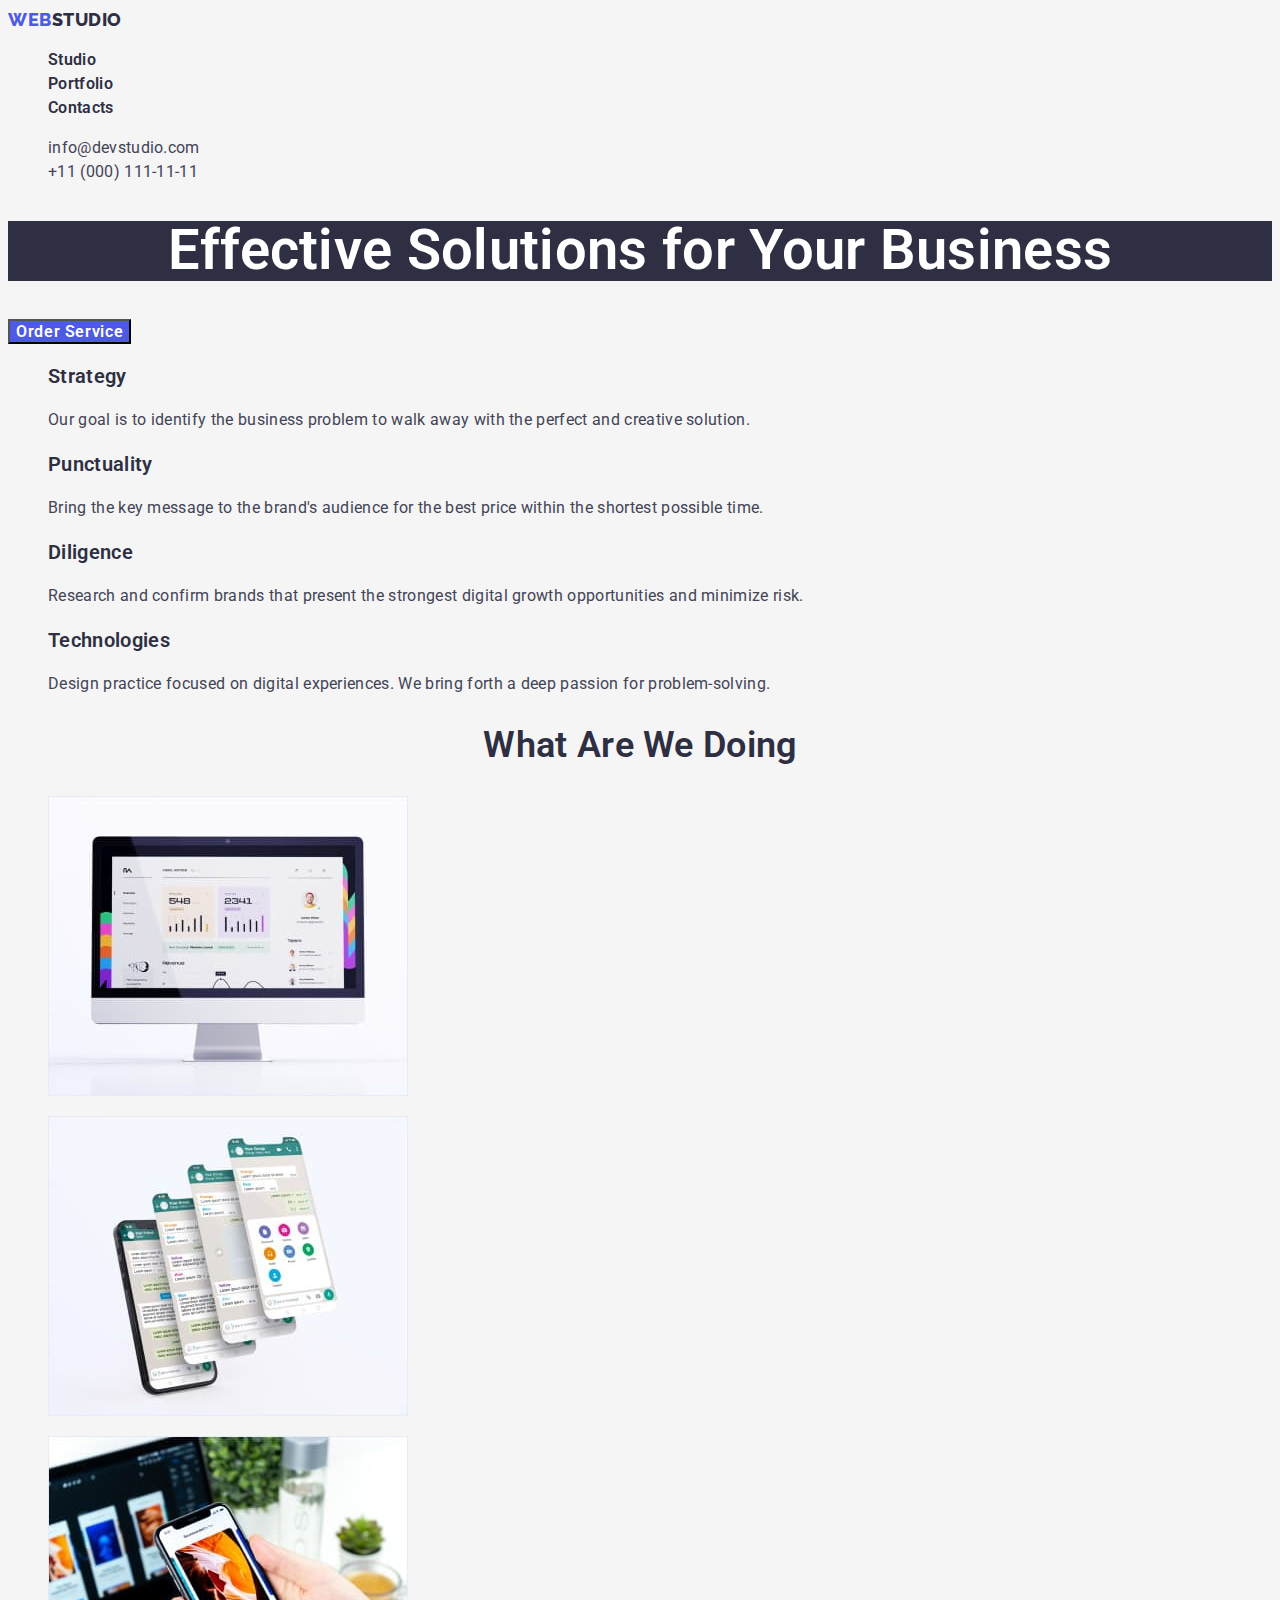
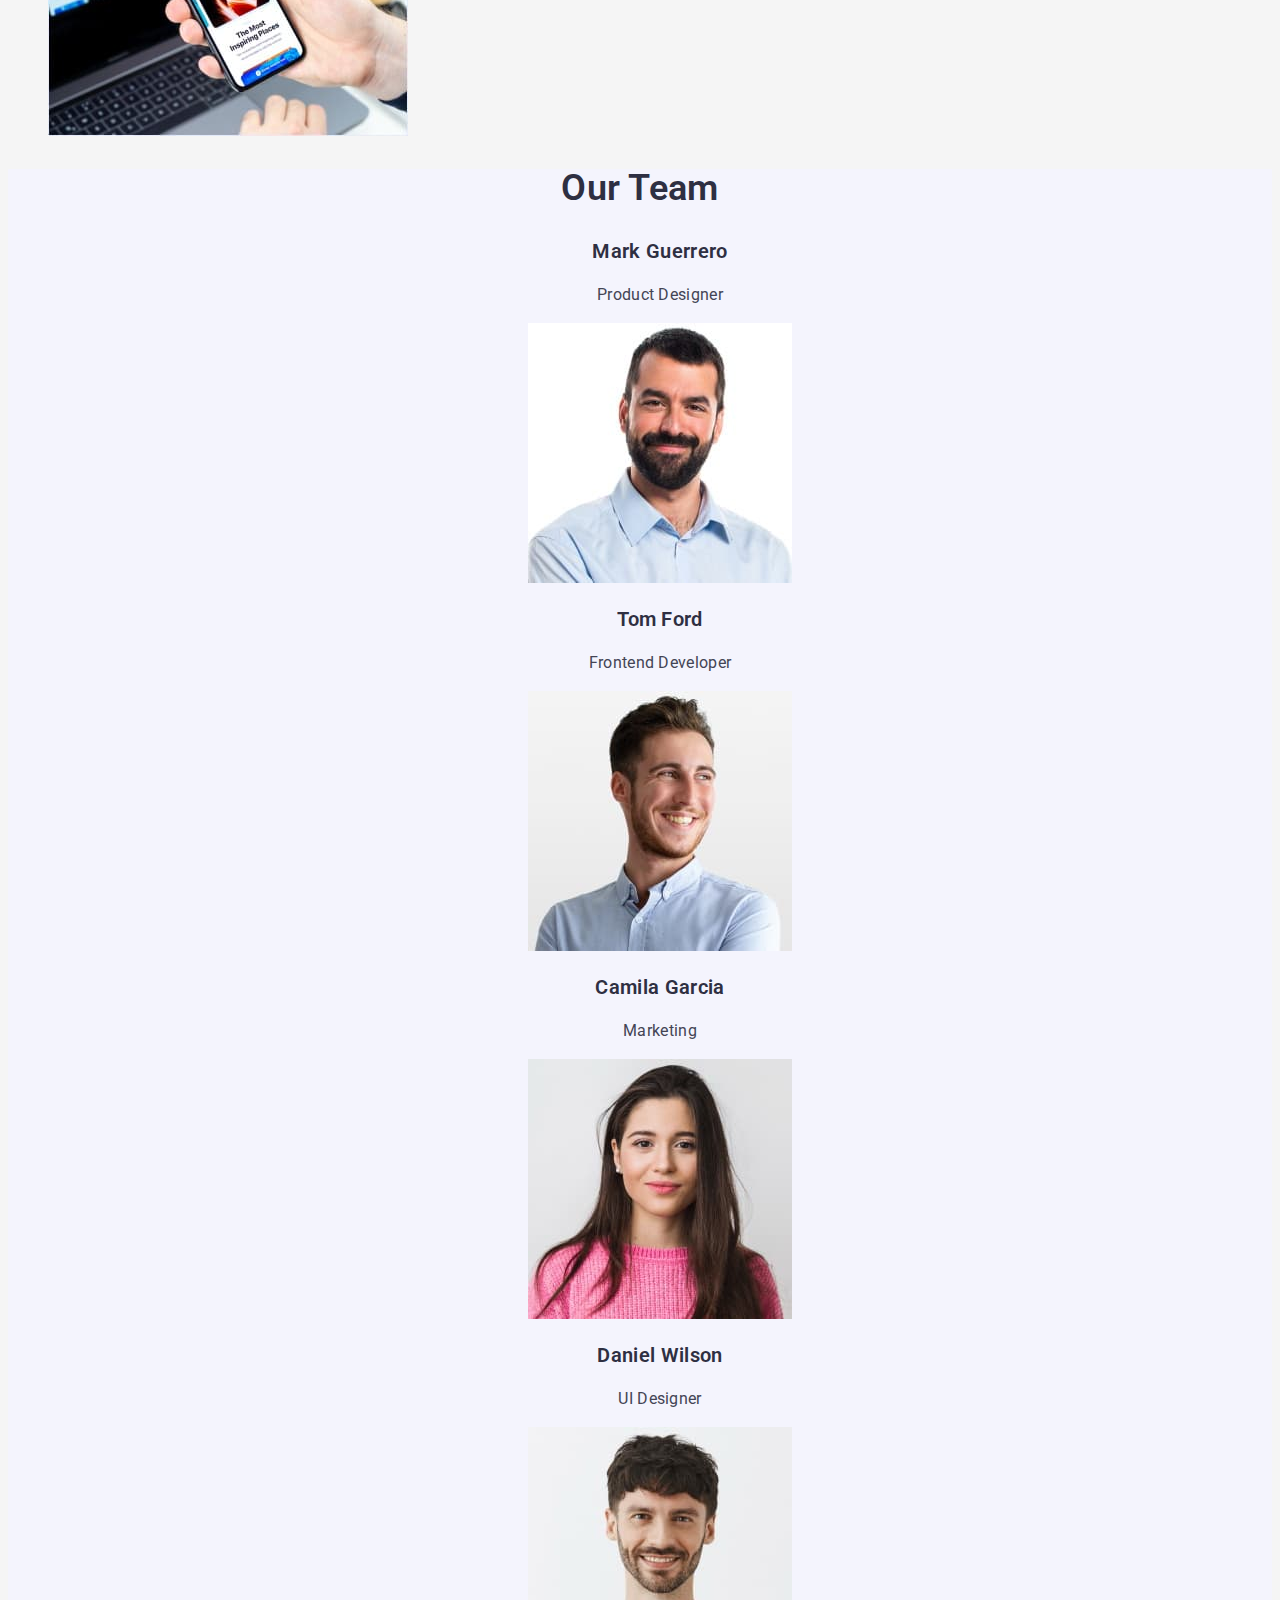
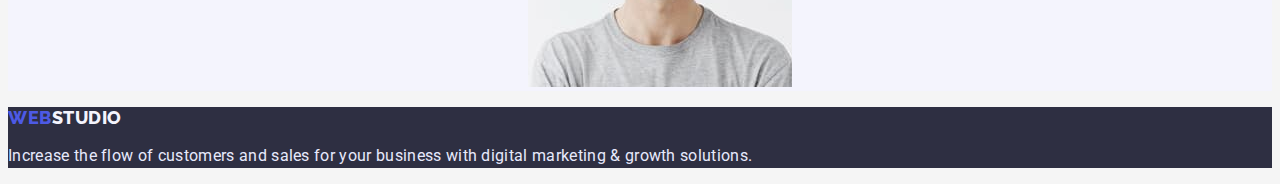
==== commit 1a7abfd6: "Corected cod" ====
--- a/index.html
+++ b/index.html
@@ -20,7 +20,7 @@
       <nav>
         <a class="logo" href="./index.html">WEB<span class="logo-header">STUDIO</span></a>
         <ul class="list">
-          <li><a class="nav-links" href="./studio.html">Studio</a></li>
+          <li><a class="nav-links" href="./index.html">Studio</a></li>
           <li><a class="nav-links" href="./portfolio.html">Portfolio</a></li>
           <li><a class="nav-links" href="">Contacts</a></li>
         </ul>
@@ -35,8 +35,8 @@
 
     <main>
       <!-- create section title site -->
-      <section class="hero">
-        <h1>Effective Solutions for Your Business</h1>
+      <section>
+        <h1 class="hero">Effective Solutions for Your Business</h1>
         <button class="button" type="button">Order Service</button>
       </section>
 
--- a/css/styles.css
+++ b/css/styles.css
@@ -32,7 +32,6 @@
 
   font-family: 'Roboto', sans-serif;
 
-  line-height: 1.5;
   letter-spacing: 0.02em;
 }
 
@@ -80,6 +79,7 @@
 .nav-links {
   color: inherit;
   font-weight: 600;
+  line-height: 1.5;
   text-decoration: none;
 }
 
@@ -92,6 +92,7 @@
 .contacts {
   color: var(--body-text);
 
+  line-height: 1.5;
   text-decoration: none;
 }
 
@@ -137,6 +138,7 @@
 
   font-weight: 600;
   font-size: 16px;
+  line-height: 1.5;
   letter-spacing: 0.04em;
 }
 
@@ -163,6 +165,8 @@
 
 .item-text {
   color: var(--body-text);
+
+  line-height: 1.5;
 }
 
 /* FON OF SECTION "OUR TEAM" */
@@ -177,9 +181,13 @@
 
 .text-footer {
   color: var(--accent);
+
+  line-height: 1.5;
 }
 
 /* TEXT BEHIND A PICTURE ON THE PORTFOLIO PAGE */
 .text-behind {
   color: var(--background);
+
+  line-height: 1.5;
 }
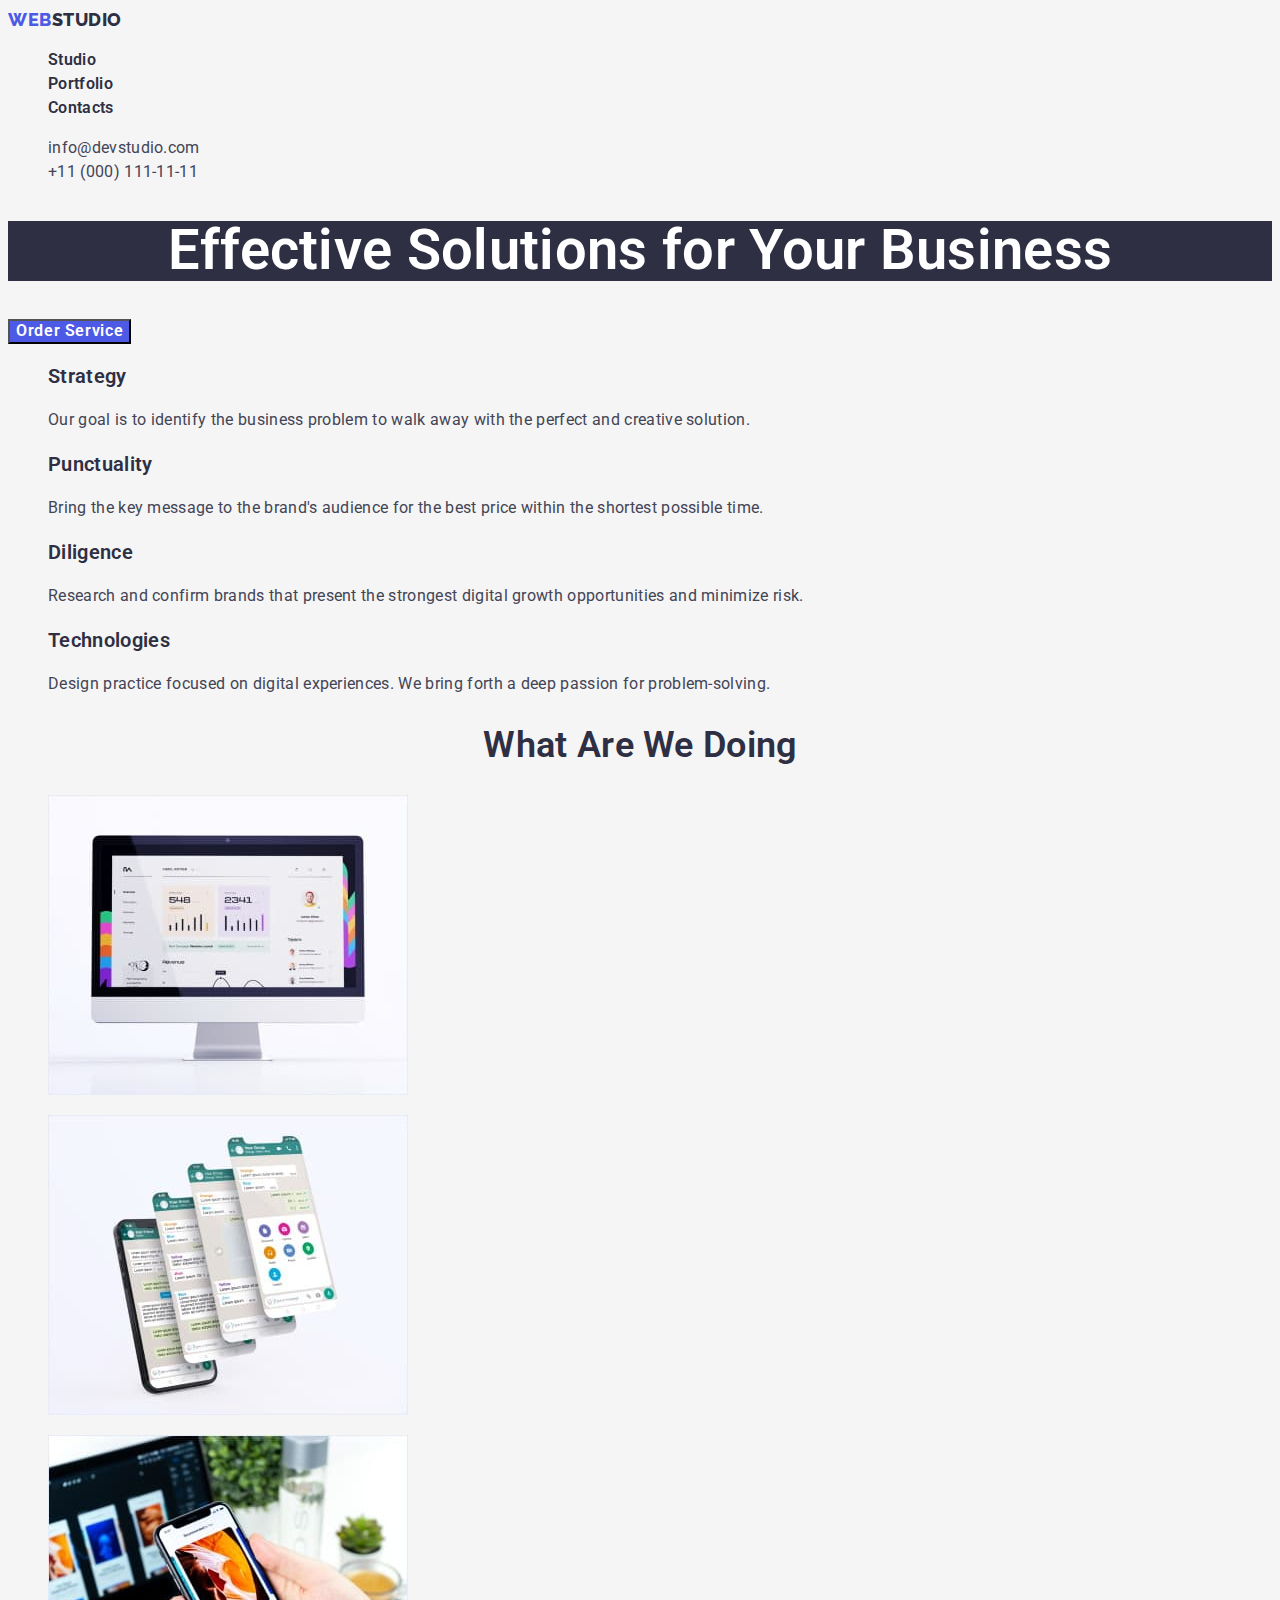
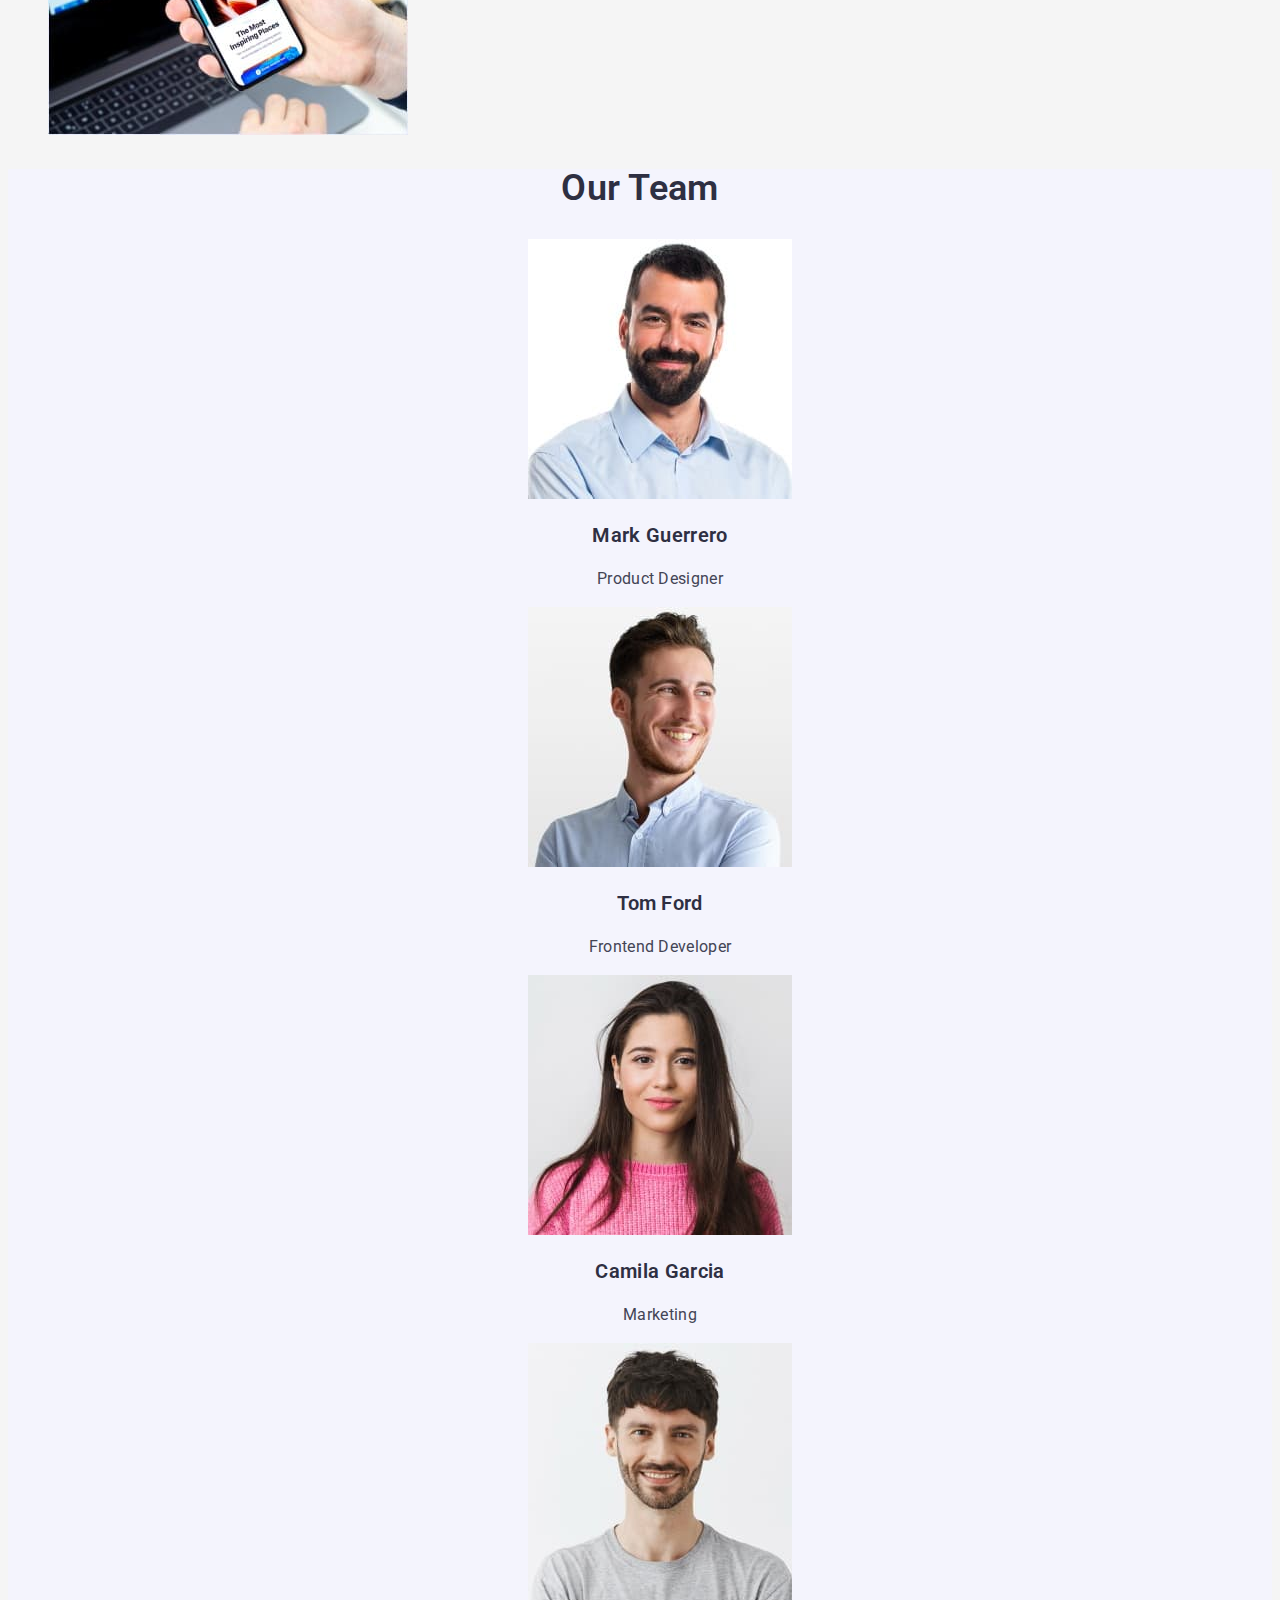
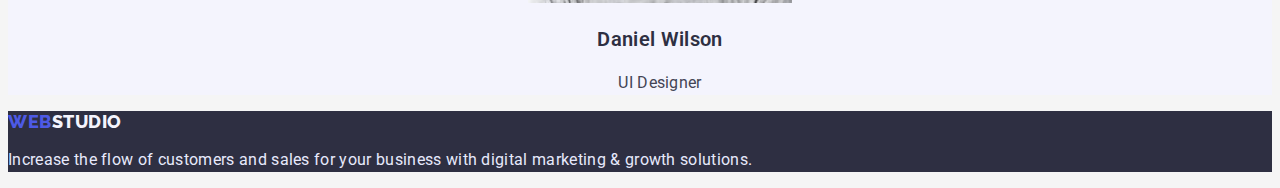
==== commit e22784d8: "new realise" ====
--- a/index.html
+++ b/index.html
@@ -8,66 +8,68 @@
     <link rel="preconnect" href="https://fonts.googleapis.com" />
     <link rel="preconnect" href="https://fonts.gstatic.com" crossorigin />
     <link
-      href="https://fonts.googleapis.com/css2?family=Raleway:wght@700&family=Roboto:wght@400;500;700;900&display=swap"
+      href="https://fonts.googleapis.com/css2?family=Raleway:wght@800&family=Roboto:wght@400;500;700;900&display=swap"
       rel="stylesheet"
     />
     <link rel="stylesheet" href="./css/styles.css" />
   </head>
 
   <body>
-    <header>
-      <!-- create navigation -->
-      <nav>
-        <a class="logo" href="./index.html">WEB<span class="logo-header">STUDIO</span></a>
-        <ul class="list">
-          <li><a class="nav-links" href="./index.html">Studio</a></li>
-          <li><a class="nav-links" href="./portfolio.html">Portfolio</a></li>
-          <li><a class="nav-links" href="">Contacts</a></li>
+    <header class="header">
+      <!-- navigation -->
+      <nav class="header-nav">
+        <a class="logo link" href="./index.html">WEB<span class="header-logo">STUDIO</span></a>
+        <ul class="header-list list">
+          <li><a class="header-link link" href="./index.html">Studio</a></li>
+          <li><a class="header-link link" href="./portfolio.html">Portfolio</a></li>
+          <li><a class="header-link link" href="">Contacts</a></li>
         </ul>
       </nav>
 
-      <!-- create contacts -->
-      <ul class="list">
-        <li><a class="contacts" href="mailto:info@devstudio.com">info@devstudio.com</a></li>
-        <li><a class="contacts" href="tel:+110001111111">+11 (000) 111-11-11</a></li>
+      <!-- contacts -->
+      <ul class="header-contacts list">
+        <li>
+          <a class="header-contact link" href="mailto:info@devstudio.com">info@devstudio.com</a>
+        </li>
+        <li><a class="header-contact link" href="tel:+110001111111">+11 (000) 111-11-11</a></li>
       </ul>
     </header>
 
     <main>
-      <!-- create section title site -->
-      <section>
-        <h1 class="hero">Effective Solutions for Your Business</h1>
-        <button class="button" type="button">Order Service</button>
+      <!-- section "Hero" -->
+      <section class="hero">
+        <h1 class="hero-title">Effective Solutions for Your Business</h1>
+        <button class="btn" type="button">Order Service</button>
       </section>
 
-      <!-- create section "About WEBSTUDIO" -->
-      <section>
-        <h2 class="hiden-text">About WEBSTUDIO</h2>
-        <ul class="list">
+      <!-- section "About WEBSTUDIO" -->
+      <section class="about">
+        <h2 class="hiden">About WEBSTUDIO</h2>
+        <ul class="about-list list">
           <li>
-            <h3 class="list-items">Strategy</h3>
-            <p class="item-text">
+            <h3 class="about-item item-title">Strategy</h3>
+            <p class="about-text text">
               Our goal is to identify the business problem to walk away with the perfect and
               creative solution.
             </p>
           </li>
           <li>
-            <h3 class="list-items">Punctuality</h3>
-            <p class="item-text">
+            <h3 class="about-item item-title">Punctuality</h3>
+            <p class="about-text text">
               Bring the key message to the brand's audience for the best price within the shortest
               possible time.
             </p>
           </li>
           <li>
-            <h3 class="list-items">Diligence</h3>
-            <p class="item-text">
+            <h3 class="about-item item-title">Diligence</h3>
+            <p class="about-text text">
               Research and confirm brands that present the strongest digital growth opportunities
               and minimize risk.
             </p>
           </li>
           <li>
-            <h3 class="list-items">Technologies</h3>
-            <p class="item-text">
+            <h3 class="about-item item-title">Technologies</h3>
+            <p class="about-text text">
               Design practice focused on digital experiences. We bring forth a deep passion for
               problem-solving.
             </p>
@@ -75,16 +77,16 @@
         </ul>
       </section>
 
-      <!-- create section "What are we doing" -->
-      <section>
-        <h2 class="section-title">What are we doing</h2>
+      <!-- section "What are we doing" -->
+      <section class="direction">
+        <h2 class="direction-title section-title">What are we doing</h2>
         <ul class="list">
-          <li>
+          <li class="direction-item">
             <img src="./images/profile/monitor.jpg" alt="Monitor" width="360" height="300" />
           </li>
         </ul>
         <ul class="list">
-          <li>
+          <li class="direction-item">
             <img
               src="./images/profile/screens-phone.jpg"
               alt="Screens phone"
@@ -94,7 +96,7 @@
           </li>
         </ul>
         <ul class="list">
-          <li>
+          <li class="direction-item">
             <img
               src="./images/profile/phone-in-hand.jpg"
               alt="Phone in hand"
@@ -106,51 +108,53 @@
       </section>
 
       <!-- create section "Our Team" -->
-      <section class="section-fon">
-        <h2 class="section-title">Our Team</h2>
-        <ul class="list text-align">
+      <section class="team">
+        <h2 class="team-title section-title">Our Team</h2>
+        <ul class="team-list list">
           <li>
-            <h3 class="list-items">Mark Guerrero</h3>
-            <p class="item-text">Product Designer</p>
             <img
               src="./images/team/mark-guerrero.jpg"
               alt="Mark Guerrero"
               width="264"
               height="260"
             />
+            <h3 class="team-item item-title">Mark Guerrero</h3>
+            <p class="team-text text">Product Designer</p>
           </li>
           <li>
-            <h3 class="list-items">Tom Ford</h3>
-            <p class="item-text">Frontend Developer</p>
             <img src="./images/team/tom-ford.jpg" alt="Tom Ford" width="264" height="260" />
+            <h3 class="team-item item-title">Tom Ford</h3>
+            <p class="team-text text">Frontend Developer</p>
           </li>
           <li>
-            <h3 class="list-items">Camila Garcia</h3>
-            <p class="item-text">Marketing</p>
             <img
               src="./images/team/camila-garcia.jpg"
               alt="Camila Garcia"
               width="264"
               height="260"
             />
+            <h3 class="team-item item-title">Camila Garcia</h3>
+            <p class="team-text text">Marketing</p>
           </li>
           <li>
-            <h3 class="list-items">Daniel Wilson</h3>
-            <p class="item-text">UI Designer</p>
             <img
               src="./images/team/daniel-wilson.jpg"
               alt="Daniel Wilson"
               width="264"
               height="260"
             />
+            <h3 class="team-item item-title">Daniel Wilson</h3>
+            <p class="team-text text">UI Designer</p>
           </li>
         </ul>
       </section>
     </main>
 
     <footer class="footer">
-      <a class="logo line-height" href="./index.html">WEB<span class="logo-footer">STUDIO</span></a>
-      <p class="text-footer">
+      <a class="logo link line-height" href="./index.html"
+        >WEB<span class="footer-logo">STUDIO</span></a
+      >
+      <p class="footer-text">
         Increase the flow of customers and sales for your business with digital marketing & growth
         solutions.
       </p>
--- a/css/styles.css
+++ b/css/styles.css
@@ -1,193 +1,253 @@
-/* COLOR PALLETE */
 :root {
-  /* CTAs, focused, active status, links */
-  --primary-brand: #4d5ae5;
-
-  /* overlays, shadows, headings */
-  --main: #2e2f42;
-
-  /* valid fields, success messages */
-  /* --valid-color:#31D0AA; */
-
-  /* body text */
-  --body-text: #434455;
-
-  /* helper text, deemphasized text */
-  /* --helper-text:#8E8F99; */
-
-  /* accent color, hairlines, subtle backgrounds */
-  --accent: #e7e9fc;
-
-  /* light mode backgrounds,light mode Dialogs/alerts */
-  --background: #f4f4fd;
-
-  /* hover text for navigation*/
-  --focus-button: #404bbf;
+  /* color palette */
+  --color-main: #2e2f42;
+  --color-secondary: #434455;
+  --color-background: #f4f4fd;
+  --color-accent: #4d5ae5;
+
+  /* font */
+  --font-main: 'Roboto', sans-serif;
+  --font-secondary: 'Raleway', sans-serif;
 }
 
 /* GLOBAL STYLE */
 body {
+  font-family: var(--font-main);
+  letter-spacing: 0.02em;
+  color: var(--color-main);
+
   background-color: #f5f5f5;
-  color: var(--main);
-
-  font-family: 'Roboto', sans-serif;
-
-  letter-spacing: 0.02em;
-}
-
-/* DELETED MARKERS */
+}
+
+/* ---------- COMPONENTS ---------- */
+/* deleted markers */
 .list {
-  list-style-type: none;
-}
-
-/* HIDEN TEXT */
-.hiden-text {
+  list-style: none;
+}
+
+/* deleted unerline */
+.link {
+  text-decoration: none;
+}
+
+/* hiden text */
+.hiden {
   font-size: 0px;
 }
 
-/* ALIGNED TEXT IN SECTION "OUR TEAM" */
-.text-align {
-  text-align: center;
-}
-
-/* LOGO STYLE */
+/* logo */
 .logo {
-  color: var(--primary-brand);
-  font-family: 'Raleway', sans-serif;
-
+  font-family: var(--font-secondary);
   font-weight: 800;
   font-size: 18px;
   line-height: 1.33;
   letter-spacing: 0.03em;
   text-transform: uppercase;
-  text-decoration: none;
-}
-
-.logo-header {
-  color: var(--main);
-}
-
-.logo-footer {
-  color: var(--background);
-}
-
+  color: var(--color-accent);
+}
+
+/* title section */
+.section-title {
+  font-weight: 600;
+  font-size: 36px;
+  line-height: 1.11;
+  text-align: center;
+  text-transform: capitalize;
+}
+
+/* title item */
+.item-title {
+  font-weight: 600;
+  font-size: 20px;
+  line-height: 1.2;
+}
+
+/* main text */
+.text {
+  line-height: 1.5;
+  color: var(--color-secondary);
+}
+/* ---------- /COMPONENTS ---------- */
+
+/* ---------- HEADER ---------- */
+.header {
+}
+
+.header-nav {
+}
+
+.header-logo {
+  color: var(--color-main);
+}
+
+.header-list {
+}
+
+.header-link {
+  font-weight: 600;
+  line-height: 1.5;
+  color: var(--color-main);
+}
+
+.header-link:hover,
+.header-link:focus {
+  color: var(--color-secondary);
+}
+
+.header-contacts {
+}
+
+.header-contact {
+  line-height: 1.5;
+  color: var(--color-secondary);
+}
+
+.header-contact:hover,
+.header-contact:focus {
+  color: var(--color-accent);
+}
+/* ---------- /HEADER ---------- */
+
+/* ---------- HERO SECTION ---------- */
+.hero {
+}
+
+.hero-title {
+  font-weight: 600;
+  font-size: 56px;
+  line-height: 1.07;
+  text-align: center;
+  color: #ffffff;
+
+  background-color: var(--color-main);
+}
+
+.btn {
+  font-family: inherit;
+  font-weight: 600;
+  font-size: 16px;
+  line-height: 1.18;
+  align-items: center;
+  letter-spacing: 0.04em;
+  color: #ffffff;
+
+  background-color: var(--color-accent);
+
+  cursor: pointer;
+}
+
+.btn:hover,
+.btn:focus {
+}
+/* ---------- /HERO SECTION ---------- */
+
+/* ---------- ABOUT SECTION ---------- */
+.about {
+}
+
+.about-title {
+}
+
+.about-list {
+}
+
+.about-items {
+}
+
+.about-text {
+}
+/* ---------- /ABOUT SECTION ---------- */
+
+/* ---------- WHAT ARE ... SECTION ---------- */
+.direction {
+}
+
+.direction-title {
+}
+
+.direction-item {
+}
+/* ---------- /WHAT ARE ... SECTION ---------- */
+
+/* ---------- OUR TEAM SECTION ---------- */
+.team {
+  background-color: var(--color-background);
+}
+
+.team-title {
+}
+
+.team-list {
+  text-align: center;
+}
+
+.team-item {
+}
+
+.team-text {
+}
+/* ---------- /OUR TEAM SECTION ---------- */
+
+/* ---------- FOOTER ---------- */
+.footer {
+  background-color: var(--color-main);
+}
+
+.footer-logo {
+  color: var(--color-background);
+}
+
+/* line-height for footer-logo */
 .line-height {
   line-height: 1.17;
 }
 
-/* MAIN NAVIGATION */
-.nav-links {
-  color: inherit;
-  font-weight: 600;
-  line-height: 1.5;
-  text-decoration: none;
-}
-
-.nav-links:hover,
-.nav-links:focus {
-  color: var(--body-text);
-}
-
-/* CONTACTS */
-.contacts {
-  color: var(--body-text);
-
-  line-height: 1.5;
-  text-decoration: none;
-}
-
-.contacts:hover,
-.contacts:focus {
-  color: var(--primary-brand);
-}
-
-/* TITLE SITE */
-.hero {
-  background-color: var(--main);
-  color: #ffffff;
-
-  font-weight: 600;
-  font-size: 56px;
-  line-height: 1.07;
-  text-align: center;
-}
-
-/* button on the hero */
-.button {
-  background-color: var(--primary-brand);
-  color: #ffffff;
+.footer-text {
+  line-height: 1.5;
+  color: #e7e9fc;
+}
+/* ---------- /FOOTER ---------- */
+
+/* ---------- PORTFOLIO ---------- */
+
+/* filter buttons */
+.filter-list {
+}
+
+.filter-btn {
   font-family: inherit;
-
   font-weight: 600;
   font-size: 16px;
-  line-height: 1.19;
+  line-height: 1.5;
+  align-items: center;
+  text-align: center;
   letter-spacing: 0.04em;
+  color: var(--color-accent);
+
+  background-color: var(--color-background);
 
   cursor: pointer;
 }
 
-/* .button:hover,
-.button:focus {
-  background-color: var(--primary-brand);
-} */
-
-/* FILTERS BUTTON IN THE PORTFOLIO  */
-.button-filters {
-  background-color: var(--background);
-  color: var(--primary-brand);
-
-  font-weight: 600;
-  font-size: 16px;
-  line-height: 1.5;
-  letter-spacing: 0.04em;
-}
-
-.button-filters:hover,
-.button-filters:focus {
-  background-color: var(--primary-brand);
-  color: #ffffff;
-}
-
-/* MINE CONTENT */
-.section-title {
-  font-weight: 600;
-  font-size: 36px;
-  line-height: 1.11;
-  text-align: center;
-  text-transform: capitalize;
-}
-
-.list-items {
-  font-weight: 600;
-  font-size: 20px;
-  line-height: 1.2;
-}
-
-.item-text {
-  color: var(--body-text);
-
-  line-height: 1.5;
-}
-
-/* FON OF SECTION "OUR TEAM" */
-.section-fon {
-  background-color: var(--background);
-}
-
-/* FOOTER STYLE */
-.footer {
-  background-color: var(--main);
-}
-
-.text-footer {
-  color: var(--accent);
-
-  line-height: 1.5;
-}
-
-/* TEXT BEHIND A PICTURE ON THE PORTFOLIO PAGE */
-.text-behind {
-  color: var(--background);
-
-  line-height: 1.5;
-}
+.filter-btn:hover,
+.filter-btn:focus {
+  color: var(--color-background);
+
+  background-color: var(--color-accent);
+}
+
+/* examples */
+.examples-list {
+}
+
+.examples-item {
+}
+
+.examples-text {
+}
+
+.examples-text-behind {
+  line-height: 1.5;
+  color: var(--color-background);
+}
+/* ---------- /PORTFOLIO ---------- */
